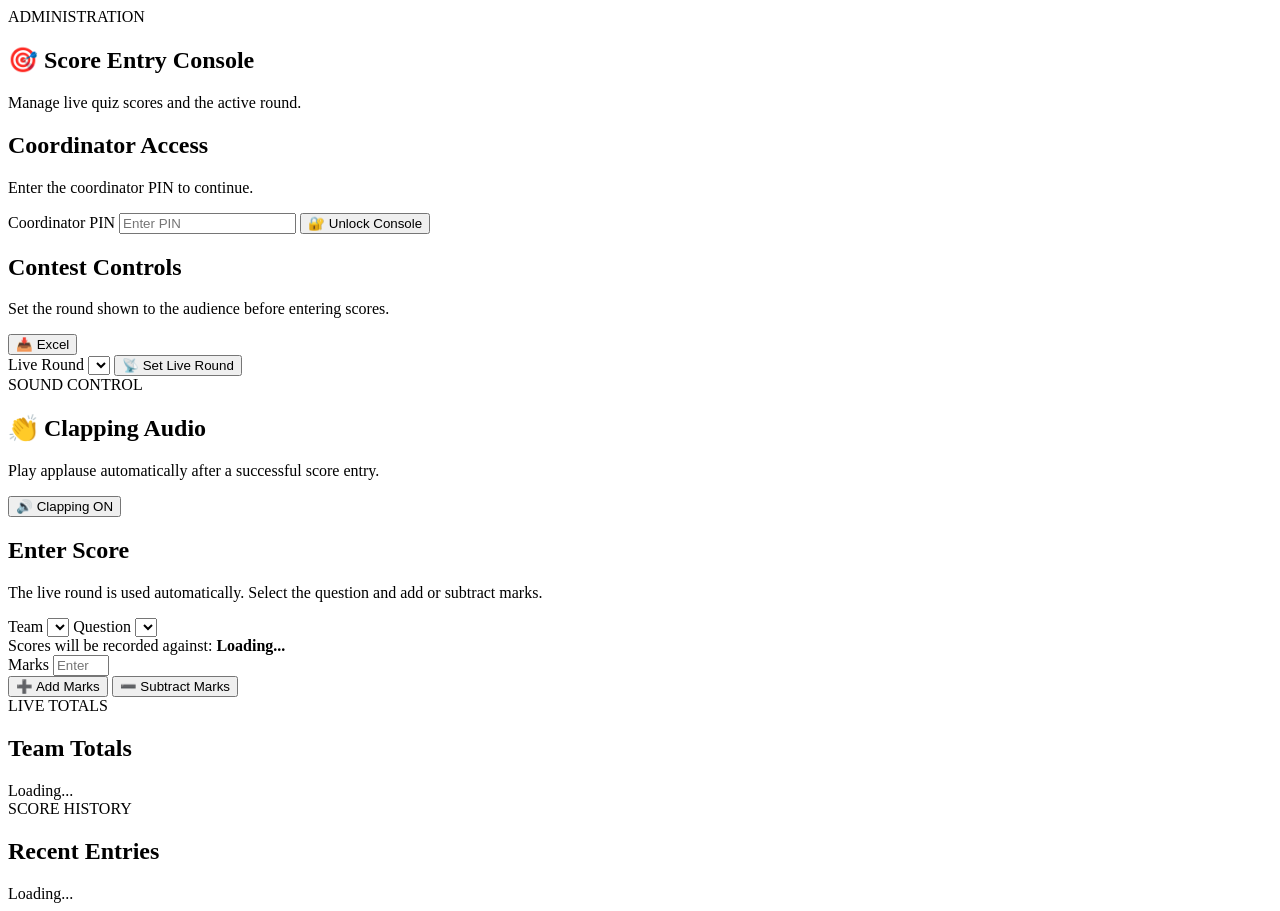
==== public/coordinator.html @ 2b899206 "audio option availability and 11th team entry" ====
<!DOCTYPE html>
<html lang="en">
<head>
    <meta charset="UTF-8">
    <meta name="viewport" content="width=device-width, initial-scale=1.0">
    <title>Coordinator Console</title>
    <link rel="stylesheet" href="/style.css">
</head>

<body>

<main class="coordinator-page">

    <section class="coordinator-header">
        <div class="eyebrow">ADMINISTRATION</div>
        <h1>🎯 Score Entry Console</h1>
        <p>Manage live quiz scores and the active round.</p>
    </section>


    <section id="login-section" class="control-card">

        <h2>Coordinator Access</h2>

        <p class="muted">
            Enter the coordinator PIN to continue.
        </p>

        <form id="login-form">

            <label for="pin">Coordinator PIN</label>

            <input
                type="password"
                id="pin"
                placeholder="Enter PIN"
                autocomplete="off"
                required
            >

            <button type="submit">
                🔐 Unlock Console
            </button>

        </form>

        <div id="login-message" class="message"></div>

    </section>


    <section id="console-section" class="hidden">


        <!-- CONTEST CONTROLS -->

        <div class="control-card">

            <div class="console-top">

                <div>
                    <h2>Contest Controls</h2>

                    <p class="muted">
                        Set the round shown to the audience before entering scores.
                    </p>
                </div>

                <button
                    id="download-button"
                    class="secondary-button"
                    type="button"
                >
                    📥 Excel
                </button>

            </div>


            <form id="round-form">

                <label for="active-round">
                    Live Round
                </label>

                <select
                    id="active-round"
                    required
                ></select>

                <button type="submit">
                    📡 Set Live Round
                </button>

            </form>

            <div id="round-message" class="message"></div>

        </div>


        <!-- AUDIO CONTROL -->

        <div class="control-card audio-control-card">

            <div class="audio-control-content">

                <div>
                    <span class="eyebrow">
                        SOUND CONTROL
                    </span>

                    <h2>
                        👏 Clapping Audio
                    </h2>

                    <p class="muted">
                        Play applause automatically after a successful score entry.
                    </p>
                </div>

                <button
                    type="button"
                    id="clap-toggle"
                    class="clap-toggle-button"
                >
                    🔊 Clapping ON
                </button>

            </div>

        </div>


        <!-- SCORE ENTRY -->

        <div class="control-card">

            <h2>Enter Score</h2>

            <p class="muted">
                The live round is used automatically.
                Select the question and add or subtract marks.
            </p>


            <form id="score-form">

                <label for="team">
                    Team
                </label>

                <select
                    id="team"
                    required
                ></select>


                <label for="question">
                    Question
                </label>

                <select
                    id="question"
                    required
                ></select>


                <div class="live-round-note">

                    Scores will be recorded against:
                    <strong id="entry-round-label">
                        Loading...
                    </strong>

                </div>


                <label for="marks">
                    Marks
                </label>

                <input
                    type="number"
                    id="marks"
                    min="1"
                    max="100"
                    step="1"
                    placeholder="Enter marks"
                    required
                >


                <div class="score-action-buttons">

                    <button
                        type="submit"
                        id="add-score"
                        class="add-button"
                        data-operation="add"
                    >
                        ➕ Add Marks
                    </button>

                    <button
                        type="submit"
                        id="subtract-score"
                        class="subtract-button"
                        data-operation="subtract"
                    >
                        ➖ Subtract Marks
                    </button>

                </div>

            </form>

            <div id="score-message" class="message"></div>

        </div>


        <!-- TEAM TOTALS -->

        <div class="control-card">

            <div class="section-heading">

                <div>

                    <span class="eyebrow">
                        LIVE TOTALS
                    </span>

                    <h2>
                        Team Totals
                    </h2>

                </div>

            </div>

            <div
                id="team-totals"
                class="team-totals-grid"
            >
                Loading...
            </div>

        </div>


        <!-- HISTORY -->

        <div
            id="entries-section"
            class="control-card"
        >

            <div class="section-heading">

                <div>

                    <span class="eyebrow">
                        SCORE HISTORY
                    </span>

                    <h2>
                        Recent Entries
                    </h2>

                </div>

            </div>

            <div id="recent-entries">
                Loading...
            </div>

        </div>

    </section>

</main>


<!-- CLAPPING AUDIO -->

<audio
    id="clap-audio"
    preload="auto"
>
    <source
        src="/audio/clap.mp3"
        type="audio/mpeg"
    >
</audio>


<script>

const loginSection =
    document.getElementById("login-section");

const consoleSection =
    document.getElementById("console-section");

const loginForm =
    document.getElementById("login-form");

const roundForm =
    document.getElementById("round-form");

const scoreForm =
    document.getElementById("score-form");

const pinInput =
    document.getElementById("pin");

const loginMessage =
    document.getElementById("login-message");

const roundMessage =
    document.getElementById("round-message");

const scoreMessage =
    document.getElementById("score-message");

const teamSelect =
    document.getElementById("team");

const questionSelect =
    document.getElementById("question");

const activeRoundSelect =
    document.getElementById("active-round");

const entryRoundLabel =
    document.getElementById("entry-round-label");

const marksInput =
    document.getElementById("marks");

const recentEntries =
    document.getElementById("recent-entries");

const teamTotals =
    document.getElementById("team-totals");

const downloadButton =
    document.getElementById("download-button");

const clapToggle =
    document.getElementById("clap-toggle");

const clapAudio =
    document.getElementById("clap-audio");


let coordinatorPin = "";

let teams = [];

let currentLiveRound = "";

let clapEnabled =
    localStorage.getItem("clapEnabled") !== "false";


/* =========================
   CLAPPING CONTROL
========================= */

function updateClapButton() {

    if (clapEnabled) {

        clapToggle.textContent =
            "🔊 Clapping ON";

        clapToggle.classList.add(
            "clap-enabled"
        );

        clapToggle.classList.remove(
            "clap-disabled"
        );

    } else {

        clapToggle.textContent =
            "🔇 Clapping OFF";

        clapToggle.classList.add(
            "clap-disabled"
        );

        clapToggle.classList.remove(
            "clap-enabled"
        );
    }
}


function playClap() {

    if (!clapEnabled) {
        return;
    }

    try {

        clapAudio.currentTime = 0;

        const playPromise =
            clapAudio.play();

        if (playPromise !== undefined) {

            playPromise.catch((error) => {

                console.warn(
                    "Clapping audio could not play:",
                    error
                );

            });

        }

    } catch (error) {

        console.warn(
            "Clapping audio error:",
            error
        );

    }
}


clapToggle.addEventListener(
    "click",
    () => {

        clapEnabled = !clapEnabled;

        localStorage.setItem(
            "clapEnabled",
            String(clapEnabled)
        );

        updateClapButton();

    }
);


updateClapButton();


/* =========================
   LOGIN
========================= */

loginForm.addEventListener(
    "submit",
    async (event) => {

        event.preventDefault();

        const pin =
            pinInput.value.trim();

        if (!pin) return;

        loginMessage.textContent =
            "Checking access...";


        try {

            const response =
                await fetch(
                    "/api/config",
                    {
                        headers: {
                            "X-Coordinator-PIN": pin
                        },
                        cache: "no-store"
                    }
                );


            const data =
                await readJsonResponse(response);


            if (!response.ok) {

                throw new Error(
                    data.detail ||
                    "Invalid PIN."
                );

            }


            coordinatorPin = pin;

            teams = data.teams;


            populateSelect(
                teamSelect,
                teams
            );


            populateSelect(
                questionSelect,
                data.questions ||
                Array.from(
                    { length: 12 },
                    (_, i) => i + 1
                )
            );


            populateSelect(
                activeRoundSelect,
                data.rounds
            );


            loginSection.classList.add(
                "hidden"
            );

            consoleSection.classList.remove(
                "hidden"
            );


            await refreshCoordinatorData();


        } catch (error) {

            loginMessage.textContent =
                `❌ ${error.message}`;

        }

    }
);


/* =========================
   LIVE ROUND
========================= */

roundForm.addEventListener(
    "submit",
    async (event) => {

        event.preventDefault();

        roundMessage.textContent =
            "Updating live round...";


        try {

            const response =
                await authorizedFetch(
                    "/api/current-round",
                    {
                        method: "PUT",

                        headers: {
                            "Content-Type":
                                "application/json"
                        },

                        body: JSON.stringify({
                            round:
                                activeRoundSelect.value
                        })
                    }
                );


            const data =
                await readJsonResponse(
                    response
                );


            if (!response.ok) {

                throw new Error(
                    data.detail ||
                    "Unable to set round."
                );

            }


            roundMessage.textContent =
                `📡 Live round set to ${data.round}.`;


            await refreshCoordinatorData();


        } catch (error) {

            roundMessage.textContent =
                `❌ ${error.message}`;

        }

    }
);


/* =========================
   SCORE ENTRY
========================= */

scoreForm.addEventListener(
    "submit",
    async (event) => {

        event.preventDefault();


        const operation =
            event.submitter?.dataset.operation ||
            "add";

        const team =
            teamSelect.value;

        const question =
            Number(questionSelect.value);

        const marks =
            Number(marksInput.value);


        if (
            !team ||
            !question ||
            !Number.isInteger(marks) ||
            marks < 1 ||
            marks > 100
        ) {

            scoreMessage.textContent =
                "Please select a team/question and enter marks from 1 to 100.";

            return;

        }


        const buttons =
            scoreForm.querySelectorAll(
                "button[type='submit']"
            );


        buttons.forEach(
            (button) =>
                button.disabled = true
        );


        try {

            const response =
                await authorizedFetch(
                    "/api/scores",
                    {
                        method: "POST",

                        headers: {
                            "Content-Type":
                                "application/json"
                        },

                        body: JSON.stringify({

                            team,

                            round:
                                currentLiveRound,

                            question,

                            marks,

                            operation

                        })
                    }
                );


            const data =
                await readJsonResponse(
                    response
                );


            if (!response.ok) {

                throw new Error(
                    data.detail ||
                    "Unable to submit score."
                );

            }


            scoreMessage.textContent =
                operation === "add"
                    ? `✅ ${marks} points added to ${team}.`
                    : `✅ ${marks} points subtracted from ${team}.`;


            marksInput.value = "";


            /* PLAY APPLAUSE */

            playClap();


            await refreshCoordinatorData();


        } catch (error) {

            scoreMessage.textContent =
                `❌ ${error.message}`;

        } finally {

            buttons.forEach(
                (button) =>
                    button.disabled = false
            );

        }

    }
);


/* =========================
   EXCEL DOWNLOAD
========================= */

downloadButton.addEventListener(
    "click",
    async () => {

        try {

            const response =
                await authorizedFetch(
                    "/api/export"
                );


            if (!response.ok) {

                const data =
                    await readJsonResponse(
                        response
                    );

                throw new Error(
                    data.detail ||
                    "Unable to generate Excel file."
                );

            }


            const blob =
                await response.blob();


            const url =
                window.URL.createObjectURL(
                    blob
                );


            const link =
                document.createElement("a");


            link.href = url;

            link.download =
                "quiz_scorebook.xlsx";


            document.body.appendChild(link);

            link.click();

            link.remove();


            window.URL.revokeObjectURL(url);


        } catch (error) {

            scoreMessage.textContent =
                `❌ ${error.message}`;

        }

    }
);


/* =========================
   REFRESH DATA
========================= */

async function refreshCoordinatorData() {

    const response =
        await authorizedFetch(
            "/api/current-round"
        );


    const data =
        await readJsonResponse(
            response
        );


    if (!response.ok) {

        throw new Error(
            data.detail ||
            "Unable to load live round."
        );

    }


    currentLiveRound =
        data.round;


    activeRoundSelect.value =
        currentLiveRound;


    entryRoundLabel.textContent =
        currentLiveRound;


    await Promise.all([
        loadRecentEntries(),
        loadTeamTotals()
    ]);

}


/* =========================
   SCORE HISTORY
========================= */

async function loadRecentEntries() {

    try {

        const response =
            await authorizedFetch(
                "/api/scores"
            );


        const entries =
            await readJsonResponse(
                response
            );


        if (!response.ok) {

            throw new Error(
                entries.detail ||
                "Unable to load history."
            );

        }


        if (!entries.length) {

            recentEntries.innerHTML =
                `<p class="muted">
                    No scores entered yet.
                </p>`;

            return;

        }


        recentEntries.innerHTML =
            entries
                .slice(0, 30)
                .map((entry) => {

                    const sign =
                        entry.operation === "subtract"
                            ? "−"
                            : "+";


                    return `

                        <div class="entry-row history-row">

                            <div class="history-main">

                                <strong>
                                    ${escapeHtml(entry.team)}
                                </strong>

                                <span>
                                    ${escapeHtml(entry.round)}
                                    · Question ${entry.question}
                                </span>

                                <span>
                                    ${new Date(
                                        entry.created_at
                                    ).toLocaleString()}
                                </span>

                            </div>


                            <strong
                                class="entry-score ${
                                    entry.operation === "subtract"
                                        ? "negative"
                                        : ""
                                }"
                            >
                                ${sign}${entry.marks}
                            </strong>


                            <div class="history-actions">

                                <button
                                    type="button"
                                    class="small-action"
                                    onclick="editEntry(${entry.id})"
                                >
                                    ✏️ Edit
                                </button>

                                <button
                                    type="button"
                                    class="small-action delete-action"
                                    onclick="deleteEntry(${entry.id})"
                                >
                                    🗑 Delete
                                </button>

                            </div>

                        </div>

                    `;

                })
                .join("");

    } catch (error) {

        recentEntries.textContent =
            error.message;

    }

}


/* =========================
   TEAM TOTALS
========================= */

async function loadTeamTotals() {

    try {

        const response =
            await authorizedFetch(
                "/api/team-totals"
            );


        const totals =
            await readJsonResponse(
                response
            );


        if (!response.ok) {

            throw new Error(
                totals.detail ||
                "Unable to load team totals."
            );

        }


        teamTotals.innerHTML =
            totals
                .map((team, index) => `

                    <div
                        class="total-team-card total-colour-${index + 1}"
                    >

                        <span>
                            ${escapeHtml(team.team)}
                        </span>

                        <strong>
                            ${team.total_score}
                        </strong>

                        <small>
                            POINTS
                        </small>

                    </div>

                `)
                .join("");

    } catch (error) {

        teamTotals.textContent =
            error.message;

    }

}


/* =========================
   EDIT ENTRY
========================= */

async function editEntry(id) {

    try {

        const response =
            await authorizedFetch(
                "/api/scores"
            );


        const entries =
            await readJsonResponse(
                response
            );


        if (!response.ok) {

            throw new Error(
                entries.detail ||
                "Unable to load entry."
            );

        }


        const entry =
            entries.find(
                (item) => item.id === id
            );


        if (!entry) {

            throw new Error(
                "Score entry not found."
            );

        }


        const newTeam =
            prompt(
                "Team:",
                entry.team
            );


        if (newTeam === null) return;


        const newRound =
            prompt(
                "Round:",
                entry.round
            );


        if (newRound === null) return;


        const newQuestion =
            prompt(
                "Question (1-12):",
                entry.question
            );


        if (newQuestion === null) return;


        const newMarks =
            prompt(
                "Marks:",
                entry.marks
            );


        if (newMarks === null) return;


        const newOperation =
            prompt(
                "Type 'add' or 'subtract':",
                entry.operation
            );


        if (newOperation === null) return;


        const payload = {

            team:
                newTeam.trim(),

            round:
                newRound.trim(),

            question:
                Number(newQuestion),

            marks:
                Number(newMarks),

            operation:
                newOperation
                    .trim()
                    .toLowerCase()

        };


        const updateResponse =
            await authorizedFetch(
                `/api/scores/${id}`,
                {
                    method: "PUT",

                    headers: {
                        "Content-Type":
                            "application/json"
                    },

                    body:
                        JSON.stringify(payload)
                }
            );


        const data =
            await readJsonResponse(
                updateResponse
            );


        if (!updateResponse.ok) {

            throw new Error(
                data.detail ||
                "Unable to edit entry."
            );

        }


        scoreMessage.textContent =
            "✅ Score entry updated.";


        await refreshCoordinatorData();


    } catch (error) {

        scoreMessage.textContent =
            `❌ ${error.message}`;

    }

}


/* =========================
   DELETE ENTRY
========================= */

async function deleteEntry(id) {

    if (
        !confirm(
            "Delete this score entry? This will change the team total."
        )
    ) {
        return;
    }


    try {

        const response =
            await authorizedFetch(
                `/api/scores/${id}`,
                {
                    method: "DELETE"
                }
            );


        const data =
            await readJsonResponse(
                response
            );


        if (!response.ok) {

            throw new Error(
                data.detail ||
                "Unable to delete entry."
            );

        }


        scoreMessage.textContent =
            "🗑 Score entry deleted.";


        await refreshCoordinatorData();


    } catch (error) {

        scoreMessage.textContent =
            `❌ ${error.message}`;

    }

}


/* =========================
   AUTHORIZED FETCH
========================= */

async function authorizedFetch(
    url,
    options = {}
) {

    const headers =
        new Headers(
            options.headers || {}
        );


    headers.set(
        "X-Coordinator-PIN",
        coordinatorPin
    );


    return fetch(
        url,
        {
            ...options,
            headers,
            cache: "no-store"
        }
    );

}


/* =========================
   JSON RESPONSE
========================= */

async function readJsonResponse(
    response
) {

    const text =
        await response.text();


    if (!text) return {};


    try {

        return JSON.parse(text);

    } catch {

        return {
            detail:
                text ||
                `Server returned HTTP ${response.status}.`
        };

    }

}


/* =========================
   SELECT HELPERS
========================= */

function populateSelect(
    select,
    values
) {

    select.innerHTML =
        values
            .map(
                (value) => `
                    <option value="${escapeHtml(value)}">
                        ${escapeHtml(value)}
                    </option>
                `
            )
            .join("");

}


/* =========================
   HTML ESCAPING
========================= */

function escapeHtml(value) {

    return String(value)

        .replaceAll(
            "&",
            "&amp;"
        )

        .replaceAll(
            "<",
            "&lt;"
        )

        .replaceAll(
            ">",
            "&gt;"
        )

        .replaceAll(
            '"',
            "&quot;"
        )

        .replaceAll(
            "'",
            "&#039;"
        );

}

</script>

</body>
</html>
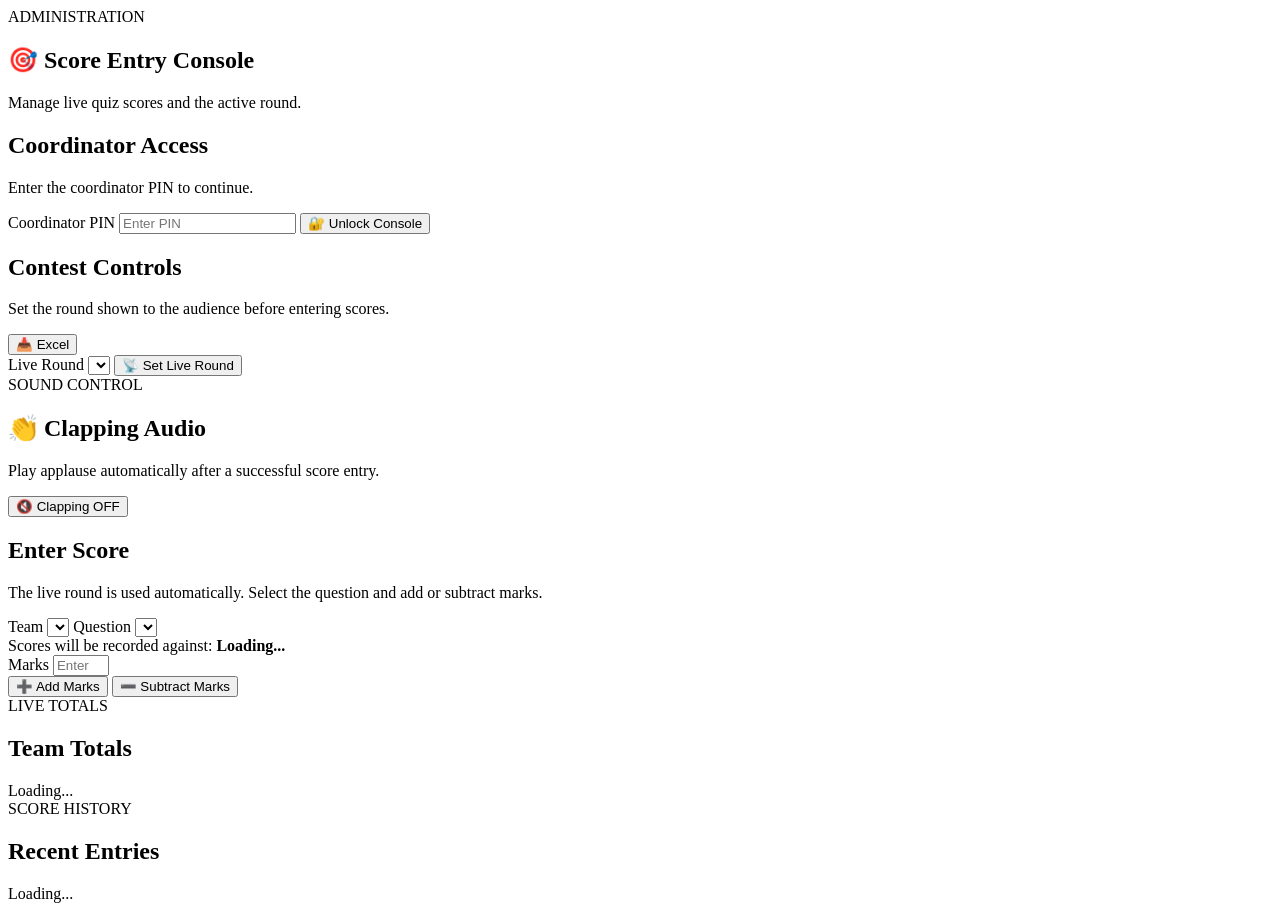
==== commit 0f6c9937: "font colour change and clap audio trying" ====
--- a/public/coordinator.html
+++ b/public/coordinator.html
@@ -1,34 +1,76 @@
 <!DOCTYPE html>
 <html lang="en">
+
 <head>
+
     <meta charset="UTF-8">
-    <meta name="viewport" content="width=device-width, initial-scale=1.0">
+
+    <meta
+        name="viewport"
+        content="width=device-width, initial-scale=1.0"
+    >
+
     <title>Coordinator Console</title>
-    <link rel="stylesheet" href="/style.css">
+
+    <link
+        rel="stylesheet"
+        href="/style.css"
+    >
+
 </head>
 
+
 <body>
 
+
 <main class="coordinator-page">
 
+
+    <!-- =====================================================
+         HEADER
+    ====================================================== -->
+
     <section class="coordinator-header">
-        <div class="eyebrow">ADMINISTRATION</div>
-        <h1>🎯 Score Entry Console</h1>
-        <p>Manage live quiz scores and the active round.</p>
+
+        <div class="eyebrow">
+            ADMINISTRATION
+        </div>
+
+        <h1>
+            🎯 Score Entry Console
+        </h1>
+
+        <p>
+            Manage live quiz scores and the active round.
+        </p>
+
     </section>
 
 
-    <section id="login-section" class="control-card">
-
-        <h2>Coordinator Access</h2>
+
+    <!-- =====================================================
+         LOGIN
+    ====================================================== -->
+
+    <section
+        id="login-section"
+        class="control-card"
+    >
+
+        <h2>
+            Coordinator Access
+        </h2>
 
         <p class="muted">
             Enter the coordinator PIN to continue.
         </p>
 
+
         <form id="login-form">
 
-            <label for="pin">Coordinator PIN</label>
+            <label for="pin">
+                Coordinator PIN
+            </label>
 
             <input
                 type="password"
@@ -44,27 +86,47 @@
 
         </form>
 
-        <div id="login-message" class="message"></div>
+
+        <div
+            id="login-message"
+            class="message"
+        ></div>
 
     </section>
 
 
-    <section id="console-section" class="hidden">
-
-
-        <!-- CONTEST CONTROLS -->
+
+    <!-- =====================================================
+         COORDINATOR CONSOLE
+    ====================================================== -->
+
+    <section
+        id="console-section"
+        class="hidden"
+    >
+
+
+        <!-- =================================================
+             CONTEST CONTROLS
+        ================================================== -->
 
         <div class="control-card">
 
             <div class="console-top">
 
                 <div>
-                    <h2>Contest Controls</h2>
+
+                    <h2>
+                        Contest Controls
+                    </h2>
 
                     <p class="muted">
-                        Set the round shown to the audience before entering scores.
+                        Set the round shown to the audience
+                        before entering scores.
                     </p>
+
                 </div>
+
 
                 <button
                     id="download-button"
@@ -83,29 +145,41 @@
                     Live Round
                 </label>
 
+
                 <select
                     id="active-round"
                     required
                 ></select>
 
+
                 <button type="submit">
                     📡 Set Live Round
                 </button>
 
             </form>
 
-            <div id="round-message" class="message"></div>
+
+            <div
+                id="round-message"
+                class="message"
+            ></div>
 
         </div>
 
 
-        <!-- AUDIO CONTROL -->
-
-        <div class="control-card audio-control-card">
+
+        <!-- =================================================
+             AUDIO CONTROL
+        ================================================== -->
+
+        <div
+            class="control-card audio-control-card"
+        >
 
             <div class="audio-control-content">
 
                 <div>
+
                     <span class="eyebrow">
                         SOUND CONTROL
                     </span>
@@ -115,16 +189,19 @@
                     </h2>
 
                     <p class="muted">
-                        Play applause automatically after a successful score entry.
+                        Play applause automatically after
+                        a successful score entry.
                     </p>
+
                 </div>
+
 
                 <button
                     type="button"
                     id="clap-toggle"
                     class="clap-toggle-button"
                 >
-                    🔊 Clapping ON
+                    🔇 Clapping OFF
                 </button>
 
             </div>
@@ -132,11 +209,16 @@
         </div>
 
 
-        <!-- SCORE ENTRY -->
+
+        <!-- =================================================
+             SCORE ENTRY
+        ================================================== -->
 
         <div class="control-card">
 
-            <h2>Enter Score</h2>
+            <h2>
+                Enter Score
+            </h2>
 
             <p class="muted">
                 The live round is used automatically.
@@ -146,9 +228,11 @@
 
             <form id="score-form">
 
+
                 <label for="team">
                     Team
                 </label>
+
 
                 <select
                     id="team"
@@ -156,9 +240,11 @@
                 ></select>
 
 
+
                 <label for="question">
                     Question
                 </label>
+
 
                 <select
                     id="question"
@@ -166,9 +252,11 @@
                 ></select>
 
 
+
                 <div class="live-round-note">
 
                     Scores will be recorded against:
+
                     <strong id="entry-round-label">
                         Loading...
                     </strong>
@@ -176,9 +264,11 @@
                 </div>
 
 
+
                 <label for="marks">
                     Marks
                 </label>
+
 
                 <input
                     type="number"
@@ -191,7 +281,9 @@
                 >
 
 
+
                 <div class="score-action-buttons">
+
 
                     <button
                         type="submit"
@@ -202,6 +294,7 @@
                         ➕ Add Marks
                     </button>
 
+
                     <button
                         type="submit"
                         id="subtract-score"
@@ -211,16 +304,24 @@
                         ➖ Subtract Marks
                     </button>
 
+
                 </div>
 
             </form>
 
-            <div id="score-message" class="message"></div>
+
+            <div
+                id="score-message"
+                class="message"
+            ></div>
 
         </div>
 
 
-        <!-- TEAM TOTALS -->
+
+        <!-- =================================================
+             TEAM TOTALS
+        ================================================== -->
 
         <div class="control-card">
 
@@ -239,6 +340,7 @@
                 </div>
 
             </div>
+
 
             <div
                 id="team-totals"
@@ -250,7 +352,10 @@
         </div>
 
 
-        <!-- HISTORY -->
+
+        <!-- =================================================
+             HISTORY
+        ================================================== -->
 
         <div
             id="entries-section"
@@ -273,18 +378,24 @@
 
             </div>
 
+
             <div id="recent-entries">
                 Loading...
             </div>
 
         </div>
 
+
     </section>
 
+
 </main>
 
 
-<!-- CLAPPING AUDIO -->
+
+<!-- =========================================================
+     CLAPPING AUDIO
+========================================================== -->
 
 <audio
     id="clap-audio"
@@ -297,65 +408,132 @@
 </audio>
 
 
+
 <script>
 
+
+/* =========================================================
+   DOM REFERENCES
+========================================================= */
+
 const loginSection =
-    document.getElementById("login-section");
+    document.getElementById(
+        "login-section"
+    );
+
 
 const consoleSection =
-    document.getElementById("console-section");
+    document.getElementById(
+        "console-section"
+    );
+
 
 const loginForm =
-    document.getElementById("login-form");
+    document.getElementById(
+        "login-form"
+    );
+
 
 const roundForm =
-    document.getElementById("round-form");
+    document.getElementById(
+        "round-form"
+    );
+
 
 const scoreForm =
-    document.getElementById("score-form");
+    document.getElementById(
+        "score-form"
+    );
+
 
 const pinInput =
-    document.getElementById("pin");
+    document.getElementById(
+        "pin"
+    );
+
 
 const loginMessage =
-    document.getElementById("login-message");
+    document.getElementById(
+        "login-message"
+    );
+
 
 const roundMessage =
-    document.getElementById("round-message");
+    document.getElementById(
+        "round-message"
+    );
+
 
 const scoreMessage =
-    document.getElementById("score-message");
+    document.getElementById(
+        "score-message"
+    );
+
 
 const teamSelect =
-    document.getElementById("team");
+    document.getElementById(
+        "team"
+    );
+
 
 const questionSelect =
-    document.getElementById("question");
+    document.getElementById(
+        "question"
+    );
+
 
 const activeRoundSelect =
-    document.getElementById("active-round");
+    document.getElementById(
+        "active-round"
+    );
+
 
 const entryRoundLabel =
-    document.getElementById("entry-round-label");
+    document.getElementById(
+        "entry-round-label"
+    );
+
 
 const marksInput =
-    document.getElementById("marks");
+    document.getElementById(
+        "marks"
+    );
+
 
 const recentEntries =
-    document.getElementById("recent-entries");
+    document.getElementById(
+        "recent-entries"
+    );
+
 
 const teamTotals =
-    document.getElementById("team-totals");
+    document.getElementById(
+        "team-totals"
+    );
+
 
 const downloadButton =
-    document.getElementById("download-button");
+    document.getElementById(
+        "download-button"
+    );
+
 
 const clapToggle =
-    document.getElementById("clap-toggle");
+    document.getElementById(
+        "clap-toggle"
+    );
+
 
 const clapAudio =
-    document.getElementById("clap-audio");
-
+    document.getElementById(
+        "clap-audio"
+    );
+
+
+
+/* =========================================================
+   GLOBAL STATE
+========================================================= */
 
 let coordinatorPin = "";
 
@@ -363,13 +541,26 @@
 
 let currentLiveRound = "";
 
+
+/*
+ * IMPORTANT:
+ *
+ * Clap is OFF by default.
+ *
+ * It will only be ON if the coordinator previously
+ * enabled it and localStorage contains "true".
+ */
+
 let clapEnabled =
-    localStorage.getItem("clapEnabled") !== "false";
-
-
-/* =========================
+    localStorage.getItem(
+        "clapEnabled"
+    ) === "true";
+
+
+
+/* =========================================================
    CLAPPING CONTROL
-========================= */
+========================================================= */
 
 function updateClapButton() {
 
@@ -377,58 +568,122 @@
 
         clapToggle.textContent =
             "🔊 Clapping ON";
+
 
         clapToggle.classList.add(
             "clap-enabled"
         );
 
+
         clapToggle.classList.remove(
             "clap-disabled"
         );
 
-    } else {
+    }
+
+    else {
 
         clapToggle.textContent =
             "🔇 Clapping OFF";
+
 
         clapToggle.classList.add(
             "clap-disabled"
         );
 
+
         clapToggle.classList.remove(
             "clap-enabled"
         );
-    }
+
+    }
+
 }
 
 
+
+/*
+ * Unlock / test the audio.
+ *
+ * This function is called directly from the
+ * coordinator's button click.
+ *
+ * That is important because mobile browsers
+ * commonly block audio that starts without
+ * a user interaction.
+ */
+
+async function enableClapSound() {
+
+    try {
+
+        clapAudio.currentTime = 0;
+
+
+        await clapAudio.play();
+
+
+        console.log(
+            "Clapping audio enabled."
+        );
+
+    }
+
+    catch (error) {
+
+        console.warn(
+            "Unable to unlock clapping audio:",
+            error
+        );
+
+    }
+
+}
+
+
+
+/*
+ * Play applause after a successful score entry.
+ */
+
 function playClap() {
 
     if (!clapEnabled) {
+
         return;
-    }
+
+    }
+
 
     try {
 
         clapAudio.currentTime = 0;
+
 
         const playPromise =
             clapAudio.play();
 
-        if (playPromise !== undefined) {
-
-            playPromise.catch((error) => {
-
-                console.warn(
-                    "Clapping audio could not play:",
-                    error
-                );
-
-            });
-
-        }
-
-    } catch (error) {
+
+        if (
+            playPromise !== undefined
+        ) {
+
+            playPromise.catch(
+                (error) => {
+
+                    console.warn(
+                        "Clapping audio could not play:",
+                        error
+                    );
+
+                }
+            );
+
+        }
+
+    }
+
+    catch (error) {
 
         console.warn(
             "Clapping audio error:",
@@ -436,32 +691,75 @@
         );
 
     }
+
 }
 
+
+
+/*
+ * Clap toggle button.
+ */
 
 clapToggle.addEventListener(
     "click",
-    () => {
-
-        clapEnabled = !clapEnabled;
+    async () => {
+
+
+        /*
+         * Toggle the current state.
+         */
+
+        clapEnabled =
+            !clapEnabled;
+
+
+        /*
+         * Remember the setting.
+         */
 
         localStorage.setItem(
             "clapEnabled",
             String(clapEnabled)
         );
 
+
+        /*
+         * Update button appearance.
+         */
+
         updateClapButton();
 
+
+        /*
+         * If the coordinator just enabled
+         * clapping, immediately play one clap.
+         *
+         * Because this happens directly inside
+         * the click event, browsers allow it.
+         */
+
+        if (clapEnabled) {
+
+            await enableClapSound();
+
+        }
+
     }
 );
 
 
+
+/*
+ * Set initial button state.
+ */
+
 updateClapButton();
 
 
-/* =========================
+
+/* =========================================================
    LOGIN
-========================= */
+========================================================= */
 
 loginForm.addEventListener(
     "submit",
@@ -469,10 +767,17 @@
 
         event.preventDefault();
 
+
         const pin =
             pinInput.value.trim();
 
-        if (!pin) return;
+
+        if (!pin) {
+
+            return;
+
+        }
+
 
         loginMessage.textContent =
             "Checking access...";
@@ -485,15 +790,20 @@
                     "/api/config",
                     {
                         headers: {
-                            "X-Coordinator-PIN": pin
+                            "X-Coordinator-PIN":
+                                pin
                         },
-                        cache: "no-store"
+
+                        cache:
+                            "no-store"
                     }
                 );
 
 
             const data =
-                await readJsonResponse(response);
+                await readJsonResponse(
+                    response
+                );
 
 
             if (!response.ok) {
@@ -506,9 +816,12 @@
             }
 
 
-            coordinatorPin = pin;
-
-            teams = data.teams;
+            coordinatorPin =
+                pin;
+
+
+            teams =
+                data.teams;
 
 
             populateSelect(
@@ -521,8 +834,11 @@
                 questionSelect,
                 data.questions ||
                 Array.from(
-                    { length: 12 },
-                    (_, i) => i + 1
+                    {
+                        length: 12
+                    },
+                    (_, i) =>
+                        i + 1
                 )
             );
 
@@ -537,6 +853,7 @@
                 "hidden"
             );
 
+
             consoleSection.classList.remove(
                 "hidden"
             );
@@ -544,8 +861,9 @@
 
             await refreshCoordinatorData();
 
-
-        } catch (error) {
+        }
+
+        catch (error) {
 
             loginMessage.textContent =
                 `❌ ${error.message}`;
@@ -556,15 +874,17 @@
 );
 
 
-/* =========================
+
+/* =========================================================
    LIVE ROUND
-========================= */
+========================================================= */
 
 roundForm.addEventListener(
     "submit",
     async (event) => {
 
         event.preventDefault();
+
 
         roundMessage.textContent =
             "Updating live round...";
@@ -576,17 +896,19 @@
                 await authorizedFetch(
                     "/api/current-round",
                     {
-                        method: "PUT",
+                        method:
+                            "PUT",
 
                         headers: {
                             "Content-Type":
                                 "application/json"
                         },
 
-                        body: JSON.stringify({
-                            round:
-                                activeRoundSelect.value
-                        })
+                        body:
+                            JSON.stringify({
+                                round:
+                                    activeRoundSelect.value
+                            })
                     }
                 );
 
@@ -613,8 +935,9 @@
 
             await refreshCoordinatorData();
 
-
-        } catch (error) {
+        }
+
+        catch (error) {
 
             roundMessage.textContent =
                 `❌ ${error.message}`;
@@ -625,9 +948,10 @@
 );
 
 
-/* =========================
+
+/* =========================================================
    SCORE ENTRY
-========================= */
+========================================================= */
 
 scoreForm.addEventListener(
     "submit",
@@ -640,14 +964,21 @@
             event.submitter?.dataset.operation ||
             "add";
 
+
         const team =
             teamSelect.value;
 
+
         const question =
-            Number(questionSelect.value);
+            Number(
+                questionSelect.value
+            );
+
 
         const marks =
-            Number(marksInput.value);
+            Number(
+                marksInput.value
+            );
 
 
         if (
@@ -673,8 +1004,12 @@
 
 
         buttons.forEach(
-            (button) =>
-                button.disabled = true
+            (button) => {
+
+                button.disabled =
+                    true;
+
+            }
         );
 
 
@@ -684,27 +1019,29 @@
                 await authorizedFetch(
                     "/api/scores",
                     {
-                        method: "POST",
+                        method:
+                            "POST",
 
                         headers: {
                             "Content-Type":
                                 "application/json"
                         },
 
-                        body: JSON.stringify({
-
-                            team,
-
-                            round:
-                                currentLiveRound,
-
-                            question,
-
-                            marks,
-
-                            operation
-
-                        })
+                        body:
+                            JSON.stringify({
+
+                                team,
+
+                                round:
+                                    currentLiveRound,
+
+                                question,
+
+                                marks,
+
+                                operation
+
+                            })
                     }
                 );
 
@@ -731,27 +1068,40 @@
                     : `✅ ${marks} points subtracted from ${team}.`;
 
 
-            marksInput.value = "";
-
-
-            /* PLAY APPLAUSE */
+            marksInput.value =
+                "";
+
+
+            /*
+             * PLAY APPLAUSE
+             *
+             * This only plays if the coordinator
+             * has manually enabled clapping.
+             */
 
             playClap();
 
 
             await refreshCoordinatorData();
 
-
-        } catch (error) {
+        }
+
+        catch (error) {
 
             scoreMessage.textContent =
                 `❌ ${error.message}`;
 
-        } finally {
+        }
+
+        finally {
 
             buttons.forEach(
-                (button) =>
-                    button.disabled = false
+                (button) => {
+
+                    button.disabled =
+                        false;
+
+                }
             );
 
         }
@@ -760,9 +1110,10 @@
 );
 
 
-/* =========================
+
+/* =========================================================
    EXCEL DOWNLOAD
-========================= */
+========================================================= */
 
 downloadButton.addEventListener(
     "click",
@@ -783,6 +1134,7 @@
                         response
                     );
 
+
                 throw new Error(
                     data.detail ||
                     "Unable to generate Excel file."
@@ -802,26 +1154,37 @@
 
 
             const link =
-                document.createElement("a");
-
-
-            link.href = url;
+                document.createElement(
+                    "a"
+                );
+
+
+            link.href =
+                url;
+
 
             link.download =
                 "quiz_scorebook.xlsx";
 
 
-            document.body.appendChild(link);
+            document.body.appendChild(
+                link
+            );
+
 
             link.click();
 
+
             link.remove();
 
 
-            window.URL.revokeObjectURL(url);
-
-
-        } catch (error) {
+            window.URL.revokeObjectURL(
+                url
+            );
+
+        }
+
+        catch (error) {
 
             scoreMessage.textContent =
                 `❌ ${error.message}`;
@@ -832,9 +1195,10 @@
 );
 
 
-/* =========================
+
+/* =========================================================
    REFRESH DATA
-========================= */
+========================================================= */
 
 async function refreshCoordinatorData() {
 
@@ -880,9 +1244,10 @@
 }
 
 
-/* =========================
+
+/* =========================================================
    SCORE HISTORY
-========================= */
+========================================================= */
 
 async function loadRecentEntries() {
 
@@ -913,9 +1278,11 @@
         if (!entries.length) {
 
             recentEntries.innerHTML =
-                `<p class="muted">
-                    No scores entered yet.
-                </p>`;
+                `
+                    <p class="muted">
+                        No scores entered yet.
+                    </p>
+                `;
 
             return;
 
@@ -925,77 +1292,97 @@
         recentEntries.innerHTML =
             entries
                 .slice(0, 30)
-                .map((entry) => {
-
-                    const sign =
-                        entry.operation === "subtract"
-                            ? "−"
-                            : "+";
-
-
-                    return `
-
-                        <div class="entry-row history-row">
-
-                            <div class="history-main">
-
-                                <strong>
-                                    ${escapeHtml(entry.team)}
+                .map(
+                    (entry) => {
+
+                        const sign =
+                            entry.operation ===
+                            "subtract"
+                                ? "−"
+                                : "+";
+
+
+                        return `
+
+                            <div
+                                class="entry-row history-row"
+                            >
+
+                                <div
+                                    class="history-main"
+                                >
+
+                                    <strong>
+                                        ${escapeHtml(
+                                            entry.team
+                                        )}
+                                    </strong>
+
+
+                                    <span>
+                                        ${escapeHtml(
+                                            entry.round
+                                        )}
+                                        · Question
+                                        ${entry.question}
+                                    </span>
+
+
+                                    <span>
+                                        ${new Date(
+                                            entry.created_at
+                                        ).toLocaleString()}
+                                    </span>
+
+                                </div>
+
+
+                                <strong
+                                    class="entry-score ${
+                                        entry.operation ===
+                                        "subtract"
+                                            ? "negative"
+                                            : ""
+                                    }"
+                                >
+                                    ${sign}${entry.marks}
                                 </strong>
 
-                                <span>
-                                    ${escapeHtml(entry.round)}
-                                    · Question ${entry.question}
-                                </span>
-
-                                <span>
-                                    ${new Date(
-                                        entry.created_at
-                                    ).toLocaleString()}
-                                </span>
+
+                                <div
+                                    class="history-actions"
+                                >
+
+                                    <button
+                                        type="button"
+                                        class="small-action"
+                                        onclick="editEntry(${entry.id})"
+                                    >
+                                        ✏️ Edit
+                                    </button>
+
+
+                                    <button
+                                        type="button"
+                                        class="small-action delete-action"
+                                        onclick="deleteEntry(${entry.id})"
+                                    >
+                                        🗑 Delete
+                                    </button>
+
+                                </div>
 
                             </div>
 
-
-                            <strong
-                                class="entry-score ${
-                                    entry.operation === "subtract"
-                                        ? "negative"
-                                        : ""
-                                }"
-                            >
-                                ${sign}${entry.marks}
-                            </strong>
-
-
-                            <div class="history-actions">
-
-                                <button
-                                    type="button"
-                                    class="small-action"
-                                    onclick="editEntry(${entry.id})"
-                                >
-                                    ✏️ Edit
-                                </button>
-
-                                <button
-                                    type="button"
-                                    class="small-action delete-action"
-                                    onclick="deleteEntry(${entry.id})"
-                                >
-                                    🗑 Delete
-                                </button>
-
-                            </div>
-
-                        </div>
-
-                    `;
-
-                })
+                        `;
+
+                    }
+                )
                 .join("");
 
-    } catch (error) {
+    }
+
+    catch (error) {
 
         recentEntries.textContent =
             error.message;
@@ -1005,9 +1392,10 @@
 }
 
 
-/* =========================
+
+/* =========================================================
    TEAM TOTALS
-========================= */
+========================================================= */
 
 async function loadTeamTotals() {
 
@@ -1037,30 +1425,41 @@
 
         teamTotals.innerHTML =
             totals
-                .map((team, index) => `
-
-                    <div
-                        class="total-team-card total-colour-${index + 1}"
-                    >
-
-                        <span>
-                            ${escapeHtml(team.team)}
-                        </span>
-
-                        <strong>
-                            ${team.total_score}
-                        </strong>
-
-                        <small>
-                            POINTS
-                        </small>
-
-                    </div>
-
-                `)
+                .map(
+                    (team, index) => `
+
+                        <div
+                            class="
+                                total-team-card
+                                total-colour-${index + 1}
+                            "
+                        >
+
+                            <span>
+                                ${escapeHtml(
+                                    team.team
+                                )}
+                            </span>
+
+
+                            <strong>
+                                ${team.total_score}
+                            </strong>
+
+
+                            <small>
+                                POINTS
+                            </small>
+
+                        </div>
+
+                    `
+                )
                 .join("");
 
-    } catch (error) {
+    }
+
+    catch (error) {
 
         teamTotals.textContent =
             error.message;
@@ -1070,9 +1469,10 @@
 }
 
 
-/* =========================
+
+/* =========================================================
    EDIT ENTRY
-========================= */
+========================================================= */
 
 async function editEntry(id) {
 
@@ -1102,7 +1502,8 @@
 
         const entry =
             entries.find(
-                (item) => item.id === id
+                (item) =>
+                    item.id === id
             );
 
 
@@ -1122,7 +1523,11 @@
             );
 
 
-        if (newTeam === null) return;
+        if (newTeam === null) {
+
+            return;
+
+        }
 
 
         const newRound =
@@ -1132,7 +1537,11 @@
             );
 
 
-        if (newRound === null) return;
+        if (newRound === null) {
+
+            return;
+
+        }
 
 
         const newQuestion =
@@ -1142,7 +1551,11 @@
             );
 
 
-        if (newQuestion === null) return;
+        if (newQuestion === null) {
+
+            return;
+
+        }
 
 
         const newMarks =
@@ -1152,7 +1565,11 @@
             );
 
 
-        if (newMarks === null) return;
+        if (newMarks === null) {
+
+            return;
+
+        }
 
 
         const newOperation =
@@ -1162,7 +1579,11 @@
             );
 
 
-        if (newOperation === null) return;
+        if (newOperation === null) {
+
+            return;
+
+        }
 
 
         const payload = {
@@ -1191,7 +1612,8 @@
             await authorizedFetch(
                 `/api/scores/${id}`,
                 {
-                    method: "PUT",
+                    method:
+                        "PUT",
 
                     headers: {
                         "Content-Type":
@@ -1199,7 +1621,9 @@
                     },
 
                     body:
-                        JSON.stringify(payload)
+                        JSON.stringify(
+                            payload
+                        )
                 }
             );
 
@@ -1226,8 +1650,9 @@
 
         await refreshCoordinatorData();
 
-
-    } catch (error) {
+    }
+
+    catch (error) {
 
         scoreMessage.textContent =
             `❌ ${error.message}`;
@@ -1237,9 +1662,10 @@
 }
 
 
-/* =========================
+
+/* =========================================================
    DELETE ENTRY
-========================= */
+========================================================= */
 
 async function deleteEntry(id) {
 
@@ -1248,7 +1674,9 @@
             "Delete this score entry? This will change the team total."
         )
     ) {
+
         return;
+
     }
 
 
@@ -1258,7 +1686,8 @@
             await authorizedFetch(
                 `/api/scores/${id}`,
                 {
-                    method: "DELETE"
+                    method:
+                        "DELETE"
                 }
             );
 
@@ -1285,8 +1714,9 @@
 
         await refreshCoordinatorData();
 
-
-    } catch (error) {
+    }
+
+    catch (error) {
 
         scoreMessage.textContent =
             `❌ ${error.message}`;
@@ -1296,9 +1726,10 @@
 }
 
 
-/* =========================
+
+/* =========================================================
    AUTHORIZED FETCH
-========================= */
+========================================================= */
 
 async function authorizedFetch(
     url,
@@ -1321,17 +1752,21 @@
         url,
         {
             ...options,
+
             headers,
-            cache: "no-store"
+
+            cache:
+                "no-store"
         }
     );
 
 }
 
 
-/* =========================
+
+/* =========================================================
    JSON RESPONSE
-========================= */
+========================================================= */
 
 async function readJsonResponse(
     response
@@ -1341,19 +1776,29 @@
         await response.text();
 
 
-    if (!text) return {};
+    if (!text) {
+
+        return {};
+
+    }
 
 
     try {
 
-        return JSON.parse(text);
-
-    } catch {
+        return JSON.parse(
+            text
+        );
+
+    }
+
+    catch {
 
         return {
+
             detail:
                 text ||
                 `Server returned HTTP ${response.status}.`
+
         };
 
     }
@@ -1361,9 +1806,10 @@
 }
 
 
-/* =========================
+
+/* =========================================================
    SELECT HELPERS
-========================= */
+========================================================= */
 
 function populateSelect(
     select,
@@ -1374,9 +1820,13 @@
         values
             .map(
                 (value) => `
-                    <option value="${escapeHtml(value)}">
+
+                    <option
+                        value="${escapeHtml(value)}"
+                    >
                         ${escapeHtml(value)}
                     </option>
+
                 `
             )
             .join("");
@@ -1384,11 +1834,14 @@
 }
 
 
-/* =========================
+
+/* =========================================================
    HTML ESCAPING
-========================= */
-
-function escapeHtml(value) {
+========================================================= */
+
+function escapeHtml(
+    value
+) {
 
     return String(value)
 
@@ -1419,7 +1872,10 @@
 
 }
 
+
 </script>
 
+
 </body>
+
 </html>
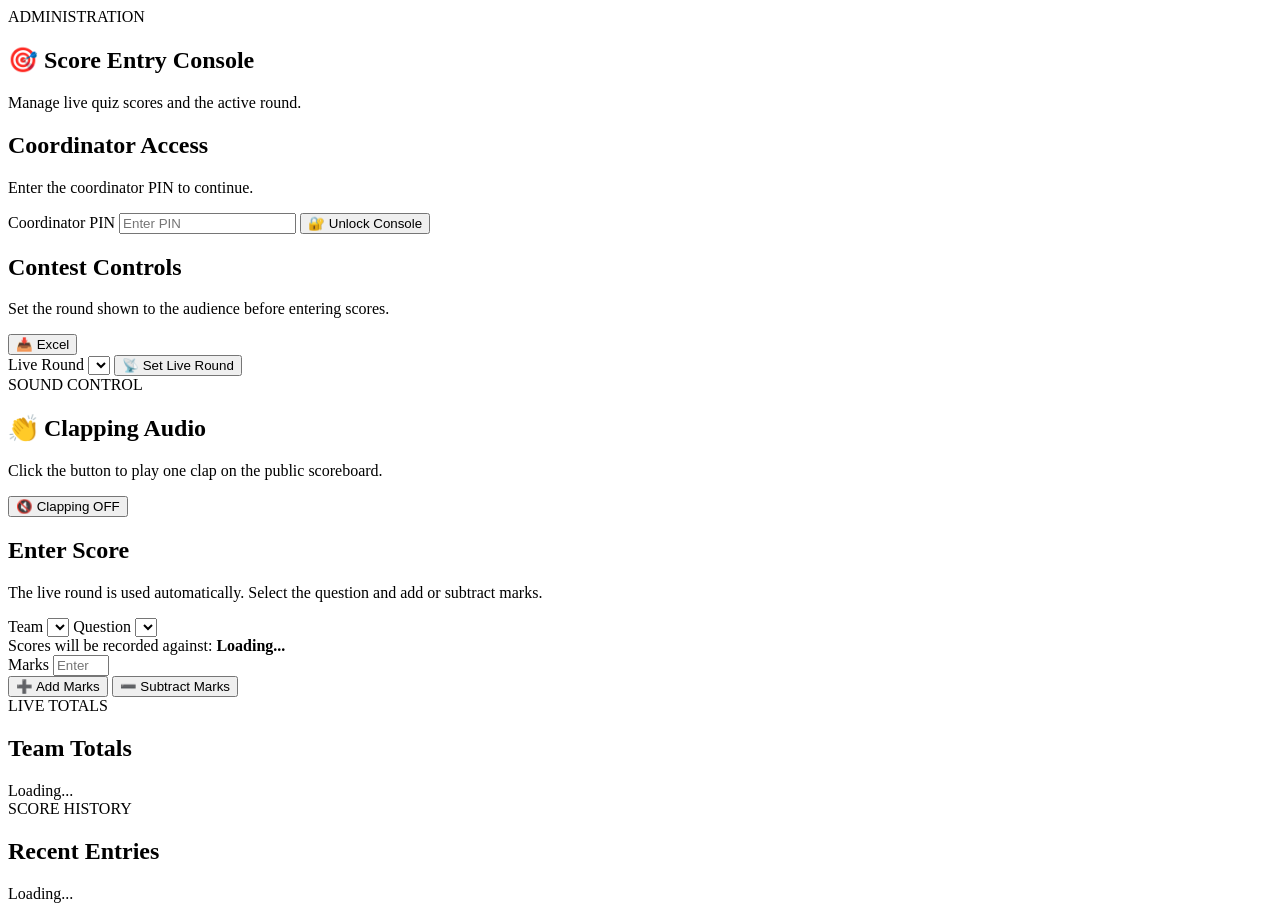
==== commit 0fb11662: "updations for clapping thing onto dashboard" ====
--- a/public/coordinator.html
+++ b/public/coordinator.html
@@ -26,10 +26,6 @@
 <main class="coordinator-page">
 
 
-    <!-- =====================================================
-         HEADER
-    ====================================================== -->
-
     <section class="coordinator-header">
 
         <div class="eyebrow">
@@ -64,7 +60,6 @@
         <p class="muted">
             Enter the coordinator PIN to continue.
         </p>
-
 
         <form id="login-form">
 
@@ -86,7 +81,6 @@
 
         </form>
 
-
         <div
             id="login-message"
             class="message"
@@ -106,9 +100,7 @@
     >
 
 
-        <!-- =================================================
-             CONTEST CONTROLS
-        ================================================== -->
+        <!-- CONTEST CONTROLS -->
 
         <div class="control-card">
 
@@ -126,7 +118,6 @@
                     </p>
 
                 </div>
-
 
                 <button
                     id="download-button"
@@ -145,13 +136,11 @@
                     Live Round
                 </label>
 
-
                 <select
                     id="active-round"
                     required
                 ></select>
 
-
                 <button type="submit">
                     📡 Set Live Round
                 </button>
@@ -172,9 +161,7 @@
              AUDIO CONTROL
         ================================================== -->
 
-        <div
-            class="control-card audio-control-card"
-        >
+        <div class="control-card audio-control-card">
 
             <div class="audio-control-content">
 
@@ -189,8 +176,8 @@
                     </h2>
 
                     <p class="muted">
-                        Play applause automatically after
-                        a successful score entry.
+                        Click the button to play one clap
+                        on the public scoreboard.
                     </p>
 
                 </div>
@@ -199,7 +186,7 @@
                 <button
                     type="button"
                     id="clap-toggle"
-                    class="clap-toggle-button"
+                    class="clap-toggle-button clap-disabled"
                 >
                     🔇 Clapping OFF
                 </button>
@@ -228,11 +215,9 @@
 
             <form id="score-form">
 
-
                 <label for="team">
                     Team
                 </label>
-
 
                 <select
                     id="team"
@@ -240,11 +225,9 @@
                 ></select>
 
 
-
                 <label for="question">
                     Question
                 </label>
-
 
                 <select
                     id="question"
@@ -252,7 +235,6 @@
                 ></select>
 
 
-
                 <div class="live-round-note">
 
                     Scores will be recorded against:
@@ -264,11 +246,9 @@
                 </div>
 
 
-
                 <label for="marks">
                     Marks
                 </label>
-
 
                 <input
                     type="number"
@@ -281,9 +261,7 @@
                 >
 
 
-
                 <div class="score-action-buttons">
-
 
                     <button
                         type="submit"
@@ -304,7 +282,6 @@
                         ➖ Subtract Marks
                     </button>
 
-
                 </div>
 
             </form>
@@ -393,22 +370,6 @@
 
 
 
-<!-- =========================================================
-     CLAPPING AUDIO
-========================================================== -->
-
-<audio
-    id="clap-audio"
-    preload="auto"
->
-    <source
-        src="/audio/clap.mp3"
-        type="audio/mpeg"
-    >
-</audio>
-
-
-
 <script>
 
 
@@ -417,117 +378,58 @@
 ========================================================= */
 
 const loginSection =
-    document.getElementById(
-        "login-section"
-    );
-
+    document.getElementById("login-section");
 
 const consoleSection =
-    document.getElementById(
-        "console-section"
-    );
-
+    document.getElementById("console-section");
 
 const loginForm =
-    document.getElementById(
-        "login-form"
-    );
-
+    document.getElementById("login-form");
 
 const roundForm =
-    document.getElementById(
-        "round-form"
-    );
-
+    document.getElementById("round-form");
 
 const scoreForm =
-    document.getElementById(
-        "score-form"
-    );
-
+    document.getElementById("score-form");
 
 const pinInput =
-    document.getElementById(
-        "pin"
-    );
-
+    document.getElementById("pin");
 
 const loginMessage =
-    document.getElementById(
-        "login-message"
-    );
-
+    document.getElementById("login-message");
 
 const roundMessage =
-    document.getElementById(
-        "round-message"
-    );
-
+    document.getElementById("round-message");
 
 const scoreMessage =
-    document.getElementById(
-        "score-message"
-    );
-
+    document.getElementById("score-message");
 
 const teamSelect =
-    document.getElementById(
-        "team"
-    );
-
+    document.getElementById("team");
 
 const questionSelect =
-    document.getElementById(
-        "question"
-    );
-
+    document.getElementById("question");
 
 const activeRoundSelect =
-    document.getElementById(
-        "active-round"
-    );
-
+    document.getElementById("active-round");
 
 const entryRoundLabel =
-    document.getElementById(
-        "entry-round-label"
-    );
-
+    document.getElementById("entry-round-label");
 
 const marksInput =
-    document.getElementById(
-        "marks"
-    );
-
+    document.getElementById("marks");
 
 const recentEntries =
-    document.getElementById(
-        "recent-entries"
-    );
-
+    document.getElementById("recent-entries");
 
 const teamTotals =
-    document.getElementById(
-        "team-totals"
-    );
-
+    document.getElementById("team-totals");
 
 const downloadButton =
-    document.getElementById(
-        "download-button"
-    );
-
+    document.getElementById("download-button");
 
 const clapToggle =
-    document.getElementById(
-        "clap-toggle"
-    );
-
-
-const clapAudio =
-    document.getElementById(
-        "clap-audio"
-    );
+    document.getElementById("clap-toggle");
 
 
 
@@ -541,98 +443,108 @@
 
 let currentLiveRound = "";
 
-
-/*
- * IMPORTANT:
- *
- * Clap is OFF by default.
- *
- * It will only be ON if the coordinator previously
- * enabled it and localStorage contains "true".
- */
-
-let clapEnabled =
-    localStorage.getItem(
-        "clapEnabled"
-    ) === "true";
+let clapEventId = null;
+
+let clapStatusTimer = null;
 
 
 
 /* =========================================================
-   CLAPPING CONTROL
+   CLAP BUTTON
 ========================================================= */
 
-function updateClapButton() {
-
-    if (clapEnabled) {
-
-        clapToggle.textContent =
-            "🔊 Clapping ON";
-
-
-        clapToggle.classList.add(
-            "clap-enabled"
+function setClapButtonOff() {
+
+    clapToggle.disabled = false;
+
+    clapToggle.textContent =
+        "🔇 Clapping OFF";
+
+    clapToggle.classList.add(
+        "clap-disabled"
+    );
+
+    clapToggle.classList.remove(
+        "clap-enabled"
+    );
+
+}
+
+
+function setClapButtonPlaying() {
+
+    clapToggle.disabled = true;
+
+    clapToggle.textContent =
+        "🔊 Clapping...";
+
+    clapToggle.classList.remove(
+        "clap-disabled"
+    );
+
+    clapToggle.classList.add(
+        "clap-enabled"
+    );
+
+}
+
+
+function stopClapStatusPolling() {
+
+    if (clapStatusTimer !== null) {
+
+        clearInterval(
+            clapStatusTimer
         );
 
-
-        clapToggle.classList.remove(
-            "clap-disabled"
-        );
-
-    }
-
-    else {
-
-        clapToggle.textContent =
-            "🔇 Clapping OFF";
-
-
-        clapToggle.classList.add(
-            "clap-disabled"
-        );
-
-
-        clapToggle.classList.remove(
-            "clap-enabled"
-        );
+        clapStatusTimer = null;
 
     }
 
 }
 
 
-
-/*
- * Unlock / test the audio.
- *
- * This function is called directly from the
- * coordinator's button click.
- *
- * That is important because mobile browsers
- * commonly block audio that starts without
- * a user interaction.
- */
-
-async function enableClapSound() {
+async function checkClapStatus() {
+
+    if (!clapEventId) {
+        return;
+    }
 
     try {
 
-        clapAudio.currentTime = 0;
-
-
-        await clapAudio.play();
-
-
-        console.log(
-            "Clapping audio enabled."
-        );
+        const response =
+            await fetch(
+                `/api/clap/${clapEventId}`,
+                {
+                    cache: "no-store"
+                }
+            );
+
+        if (!response.ok) {
+            return;
+        }
+
+        const data =
+            await response.json();
+
+        if (
+            data.status === "played"
+        ) {
+
+            clapEventId = null;
+
+            stopClapStatusPolling();
+
+            setClapButtonOff();
+
+        }
 
     }
 
     catch (error) {
 
         console.warn(
-            "Unable to unlock clapping audio:",
+            "Unable to check clap status:",
             error
         );
 
@@ -641,52 +553,74 @@
 }
 
 
-
-/*
- * Play applause after a successful score entry.
- */
-
-function playClap() {
-
-    if (!clapEnabled) {
-
+async function triggerClap() {
+
+    if (
+        !coordinatorPin ||
+        clapEventId
+    ) {
         return;
-
-    }
+    }
+
+
+    setClapButtonPlaying();
 
 
     try {
 
-        clapAudio.currentTime = 0;
-
-
-        const playPromise =
-            clapAudio.play();
-
-
-        if (
-            playPromise !== undefined
-        ) {
-
-            playPromise.catch(
-                (error) => {
-
-                    console.warn(
-                        "Clapping audio could not play:",
-                        error
-                    );
-
+        const response =
+            await authorizedFetch(
+                "/api/clap",
+                {
+                    method: "POST"
                 }
             );
 
-        }
+
+        const data =
+            await readJsonResponse(
+                response
+            );
+
+
+        if (!response.ok) {
+
+            throw new Error(
+                data.detail ||
+                "Unable to trigger clap."
+            );
+
+        }
+
+
+        clapEventId =
+            data.event_id;
+
+
+        stopClapStatusPolling();
+
+
+        clapStatusTimer =
+            setInterval(
+                checkClapStatus,
+                500
+            );
+
+
+        await checkClapStatus();
 
     }
 
     catch (error) {
 
-        console.warn(
-            "Clapping audio error:",
+        clapEventId = null;
+
+        stopClapStatusPolling();
+
+        setClapButtonOff();
+
+        console.error(
+            "Unable to trigger clap:",
             error
         );
 
@@ -695,65 +629,13 @@
 }
 
 
-
-/*
- * Clap toggle button.
- */
-
 clapToggle.addEventListener(
     "click",
-    async () => {
-
-
-        /*
-         * Toggle the current state.
-         */
-
-        clapEnabled =
-            !clapEnabled;
-
-
-        /*
-         * Remember the setting.
-         */
-
-        localStorage.setItem(
-            "clapEnabled",
-            String(clapEnabled)
-        );
-
-
-        /*
-         * Update button appearance.
-         */
-
-        updateClapButton();
-
-
-        /*
-         * If the coordinator just enabled
-         * clapping, immediately play one clap.
-         *
-         * Because this happens directly inside
-         * the click event, browsers allow it.
-         */
-
-        if (clapEnabled) {
-
-            await enableClapSound();
-
-        }
-
-    }
+    triggerClap
 );
 
 
-
-/*
- * Set initial button state.
- */
-
-updateClapButton();
+setClapButtonOff();
 
 
 
@@ -773,9 +655,7 @@
 
 
         if (!pin) {
-
             return;
-
         }
 
 
@@ -896,8 +776,7 @@
                 await authorizedFetch(
                     "/api/current-round",
                     {
-                        method:
-                            "PUT",
+                        method: "PUT",
 
                         headers: {
                             "Content-Type":
@@ -1005,10 +884,7 @@
 
         buttons.forEach(
             (button) => {
-
-                button.disabled =
-                    true;
-
+                button.disabled = true;
             }
         );
 
@@ -1019,8 +895,7 @@
                 await authorizedFetch(
                     "/api/scores",
                     {
-                        method:
-                            "POST",
+                        method: "POST",
 
                         headers: {
                             "Content-Type":
@@ -1073,13 +948,13 @@
 
 
             /*
-             * PLAY APPLAUSE
+             * IMPORTANT:
              *
-             * This only plays if the coordinator
-             * has manually enabled clapping.
+             * There is NO clap here.
+             *
+             * Add/subtract marks never trigger
+             * the applause system.
              */
-
-            playClap();
 
 
             await refreshCoordinatorData();
@@ -1097,10 +972,7 @@
 
             buttons.forEach(
                 (button) => {
-
-                    button.disabled =
-                        false;
-
+                    button.disabled = false;
                 }
             );
 
@@ -1154,9 +1026,7 @@
 
 
             const link =
-                document.createElement(
-                    "a"
-                );
+                document.createElement("a");
 
 
             link.href =
@@ -1296,8 +1166,7 @@
                     (entry) => {
 
                         const sign =
-                            entry.operation ===
-                            "subtract"
+                            entry.operation === "subtract"
                                 ? "−"
                                 : "+";
 
@@ -1317,7 +1186,6 @@
                                             entry.team
                                         )}
                                     </strong>
-
 
                                     <span>
                                         ${escapeHtml(
@@ -1327,7 +1195,6 @@
                                         ${entry.question}
                                     </span>
 
-
                                     <span>
                                         ${new Date(
                                             entry.created_at
@@ -1339,8 +1206,7 @@
 
                                 <strong
                                     class="entry-score ${
-                                        entry.operation ===
-                                        "subtract"
+                                        entry.operation === "subtract"
                                             ? "negative"
                                             : ""
                                     }"
@@ -1441,11 +1307,9 @@
                                 )}
                             </span>
 
-
                             <strong>
                                 ${team.total_score}
                             </strong>
-
 
                             <small>
                                 POINTS
@@ -1524,9 +1388,7 @@
 
 
         if (newTeam === null) {
-
             return;
-
         }
 
 
@@ -1538,9 +1400,7 @@
 
 
         if (newRound === null) {
-
             return;
-
         }
 
 
@@ -1552,9 +1412,7 @@
 
 
         if (newQuestion === null) {
-
             return;
-
         }
 
 
@@ -1566,9 +1424,7 @@
 
 
         if (newMarks === null) {
-
             return;
-
         }
 
 
@@ -1580,9 +1436,7 @@
 
 
         if (newOperation === null) {
-
             return;
-
         }
 
 
@@ -1612,8 +1466,7 @@
             await authorizedFetch(
                 `/api/scores/${id}`,
                 {
-                    method:
-                        "PUT",
+                    method: "PUT",
 
                     headers: {
                         "Content-Type":
@@ -1686,8 +1539,7 @@
             await authorizedFetch(
                 `/api/scores/${id}`,
                 {
-                    method:
-                        "DELETE"
+                    method: "DELETE"
                 }
             );
 
@@ -1710,6 +1562,13 @@
 
         scoreMessage.textContent =
             "🗑 Score entry deleted.";
+
+
+        /*
+         * IMPORTANT:
+         *
+         * Delete does NOT trigger applause.
+         */
 
 
         await refreshCoordinatorData();
@@ -1777,9 +1636,7 @@
 
 
     if (!text) {
-
         return {};
-
     }
 
 
@@ -1794,11 +1651,9 @@
     catch {
 
         return {
-
             detail:
                 text ||
                 `Server returned HTTP ${response.status}.`
-
         };
 
     }
@@ -1839,36 +1694,15 @@
    HTML ESCAPING
 ========================================================= */
 
-function escapeHtml(
-    value
-) {
+function escapeHtml(value) {
 
     return String(value)
 
-        .replaceAll(
-            "&",
-            "&amp;"
-        )
-
-        .replaceAll(
-            "<",
-            "&lt;"
-        )
-
-        .replaceAll(
-            ">",
-            "&gt;"
-        )
-
-        .replaceAll(
-            '"',
-            "&quot;"
-        )
-
-        .replaceAll(
-            "'",
-            "&#039;"
-        );
+        .replaceAll("&", "&amp;")
+        .replaceAll("<", "&lt;")
+        .replaceAll(">", "&gt;")
+        .replaceAll('"', "&quot;")
+        .replaceAll("'", "&#039;");
 
 }
 
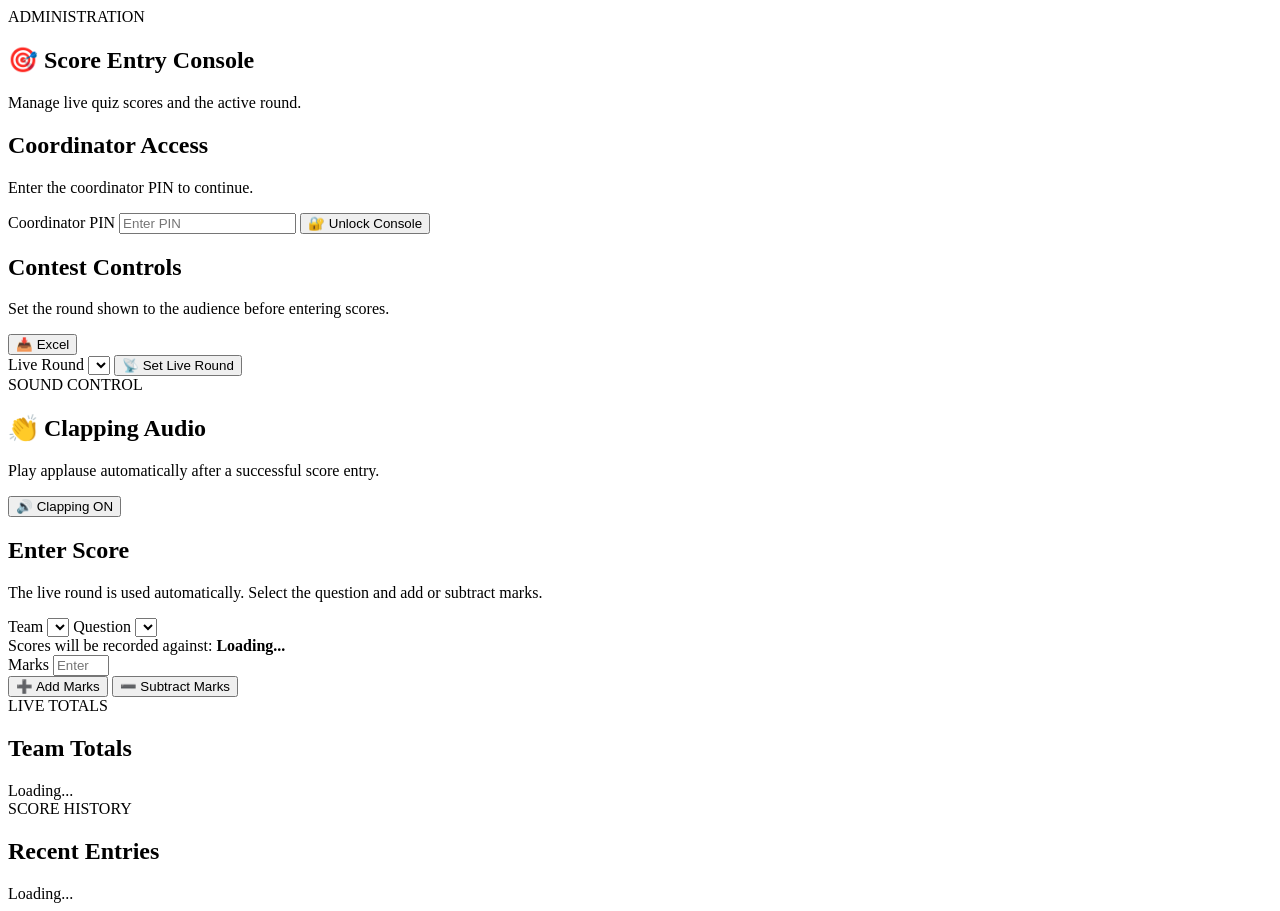
==== commit c6c43318: "reverting back" ====
--- a/public/coordinator.html
+++ b/public/coordinator.html
@@ -1,61 +1,26 @@
 <!DOCTYPE html>
 <html lang="en">
-
 <head>
-
     <meta charset="UTF-8">
-
-    <meta
-        name="viewport"
-        content="width=device-width, initial-scale=1.0"
-    >
-
+    <meta name="viewport" content="width=device-width, initial-scale=1.0">
     <title>Coordinator Console</title>
-
-    <link
-        rel="stylesheet"
-        href="/style.css"
-    >
-
+    <link rel="stylesheet" href="/style.css">
 </head>
 
-
 <body>
 
-
 <main class="coordinator-page">
 
-
     <section class="coordinator-header">
-
-        <div class="eyebrow">
-            ADMINISTRATION
-        </div>
-
-        <h1>
-            🎯 Score Entry Console
-        </h1>
-
-        <p>
-            Manage live quiz scores and the active round.
-        </p>
-
+        <div class="eyebrow">ADMINISTRATION</div>
+        <h1>🎯 Score Entry Console</h1>
+        <p>Manage live quiz scores and the active round.</p>
     </section>
 
 
-
-    <!-- =====================================================
-         LOGIN
-    ====================================================== -->
-
-    <section
-        id="login-section"
-        class="control-card"
-    >
-
-        <h2>
-            Coordinator Access
-        </h2>
+    <section id="login-section" class="control-card">
+
+        <h2>Coordinator Access</h2>
 
         <p class="muted">
             Enter the coordinator PIN to continue.
@@ -63,9 +28,7 @@
 
         <form id="login-form">
 
-            <label for="pin">
-                Coordinator PIN
-            </label>
+            <label for="pin">Coordinator PIN</label>
 
             <input
                 type="password"
@@ -81,23 +44,12 @@
 
         </form>
 
-        <div
-            id="login-message"
-            class="message"
-        ></div>
+        <div id="login-message" class="message"></div>
 
     </section>
 
 
-
-    <!-- =====================================================
-         COORDINATOR CONSOLE
-    ====================================================== -->
-
-    <section
-        id="console-section"
-        class="hidden"
-    >
+    <section id="console-section" class="hidden">
 
 
         <!-- CONTEST CONTROLS -->
@@ -107,16 +59,11 @@
             <div class="console-top">
 
                 <div>
-
-                    <h2>
-                        Contest Controls
-                    </h2>
+                    <h2>Contest Controls</h2>
 
                     <p class="muted">
-                        Set the round shown to the audience
-                        before entering scores.
+                        Set the round shown to the audience before entering scores.
                     </p>
-
                 </div>
 
                 <button
@@ -147,26 +94,18 @@
 
             </form>
 
-
-            <div
-                id="round-message"
-                class="message"
-            ></div>
+            <div id="round-message" class="message"></div>
 
         </div>
 
 
-
-        <!-- =================================================
-             AUDIO CONTROL
-        ================================================== -->
+        <!-- AUDIO CONTROL -->
 
         <div class="control-card audio-control-card">
 
             <div class="audio-control-content">
 
                 <div>
-
                     <span class="eyebrow">
                         SOUND CONTROL
                     </span>
@@ -176,19 +115,16 @@
                     </h2>
 
                     <p class="muted">
-                        Click the button to play one clap
-                        on the public scoreboard.
+                        Play applause automatically after a successful score entry.
                     </p>
-
                 </div>
-
 
                 <button
                     type="button"
                     id="clap-toggle"
-                    class="clap-toggle-button clap-disabled"
+                    class="clap-toggle-button"
                 >
-                    🔇 Clapping OFF
+                    🔊 Clapping ON
                 </button>
 
             </div>
@@ -196,16 +132,11 @@
         </div>
 
 
-
-        <!-- =================================================
-             SCORE ENTRY
-        ================================================== -->
+        <!-- SCORE ENTRY -->
 
         <div class="control-card">
 
-            <h2>
-                Enter Score
-            </h2>
+            <h2>Enter Score</h2>
 
             <p class="muted">
                 The live round is used automatically.
@@ -238,7 +169,6 @@
                 <div class="live-round-note">
 
                     Scores will be recorded against:
-
                     <strong id="entry-round-label">
                         Loading...
                     </strong>
@@ -272,7 +202,6 @@
                         ➕ Add Marks
                     </button>
 
-
                     <button
                         type="submit"
                         id="subtract-score"
@@ -286,19 +215,12 @@
 
             </form>
 
-
-            <div
-                id="score-message"
-                class="message"
-            ></div>
+            <div id="score-message" class="message"></div>
 
         </div>
 
 
-
-        <!-- =================================================
-             TEAM TOTALS
-        ================================================== -->
+        <!-- TEAM TOTALS -->
 
         <div class="control-card">
 
@@ -317,7 +239,6 @@
                 </div>
 
             </div>
-
 
             <div
                 id="team-totals"
@@ -329,10 +250,7 @@
         </div>
 
 
-
-        <!-- =================================================
-             HISTORY
-        ================================================== -->
+        <!-- HISTORY -->
 
         <div
             id="entries-section"
@@ -355,27 +273,31 @@
 
             </div>
 
-
             <div id="recent-entries">
                 Loading...
             </div>
 
         </div>
 
-
     </section>
 
-
 </main>
 
 
+<!-- CLAPPING AUDIO -->
+
+<audio
+    id="clap-audio"
+    preload="auto"
+>
+    <source
+        src="/audio/clap.mp3"
+        type="audio/mpeg"
+    >
+</audio>
+
 
 <script>
-
-
-/* =========================================================
-   DOM REFERENCES
-========================================================= */
 
 const loginSection =
     document.getElementById("login-section");
@@ -431,11 +353,9 @@
 const clapToggle =
     document.getElementById("clap-toggle");
 
-
-
-/* =========================================================
-   GLOBAL STATE
-========================================================= */
+const clapAudio =
+    document.getElementById("clap-audio");
+
 
 let coordinatorPin = "";
 
@@ -443,205 +363,105 @@
 
 let currentLiveRound = "";
 
-let clapEventId = null;
-
-let clapStatusTimer = null;
-
-
-
-/* =========================================================
-   CLAP BUTTON
-========================================================= */
-
-function setClapButtonOff() {
-
-    clapToggle.disabled = false;
-
-    clapToggle.textContent =
-        "🔇 Clapping OFF";
-
-    clapToggle.classList.add(
-        "clap-disabled"
-    );
-
-    clapToggle.classList.remove(
-        "clap-enabled"
-    );
-
+let clapEnabled =
+    localStorage.getItem("clapEnabled") !== "false";
+
+
+/* =========================
+   CLAPPING CONTROL
+========================= */
+
+function updateClapButton() {
+
+    if (clapEnabled) {
+
+        clapToggle.textContent =
+            "🔊 Clapping ON";
+
+        clapToggle.classList.add(
+            "clap-enabled"
+        );
+
+        clapToggle.classList.remove(
+            "clap-disabled"
+        );
+
+    } else {
+
+        clapToggle.textContent =
+            "🔇 Clapping OFF";
+
+        clapToggle.classList.add(
+            "clap-disabled"
+        );
+
+        clapToggle.classList.remove(
+            "clap-enabled"
+        );
+    }
 }
 
 
-function setClapButtonPlaying() {
-
-    clapToggle.disabled = true;
-
-    clapToggle.textContent =
-        "🔊 Clapping...";
-
-    clapToggle.classList.remove(
-        "clap-disabled"
-    );
-
-    clapToggle.classList.add(
-        "clap-enabled"
-    );
-
-}
-
-
-function stopClapStatusPolling() {
-
-    if (clapStatusTimer !== null) {
-
-        clearInterval(
-            clapStatusTimer
-        );
-
-        clapStatusTimer = null;
-
-    }
-
-}
-
-
-async function checkClapStatus() {
-
-    if (!clapEventId) {
+function playClap() {
+
+    if (!clapEnabled) {
         return;
     }
 
     try {
 
-        const response =
-            await fetch(
-                `/api/clap/${clapEventId}`,
-                {
-                    cache: "no-store"
-                }
-            );
-
-        if (!response.ok) {
-            return;
+        clapAudio.currentTime = 0;
+
+        const playPromise =
+            clapAudio.play();
+
+        if (playPromise !== undefined) {
+
+            playPromise.catch((error) => {
+
+                console.warn(
+                    "Clapping audio could not play:",
+                    error
+                );
+
+            });
+
         }
 
-        const data =
-            await response.json();
-
-        if (
-            data.status === "played"
-        ) {
-
-            clapEventId = null;
-
-            stopClapStatusPolling();
-
-            setClapButtonOff();
-
-        }
-
-    }
-
-    catch (error) {
+    } catch (error) {
 
         console.warn(
-            "Unable to check clap status:",
+            "Clapping audio error:",
             error
         );
 
     }
-
-}
-
-
-async function triggerClap() {
-
-    if (
-        !coordinatorPin ||
-        clapEventId
-    ) {
-        return;
-    }
-
-
-    setClapButtonPlaying();
-
-
-    try {
-
-        const response =
-            await authorizedFetch(
-                "/api/clap",
-                {
-                    method: "POST"
-                }
-            );
-
-
-        const data =
-            await readJsonResponse(
-                response
-            );
-
-
-        if (!response.ok) {
-
-            throw new Error(
-                data.detail ||
-                "Unable to trigger clap."
-            );
-
-        }
-
-
-        clapEventId =
-            data.event_id;
-
-
-        stopClapStatusPolling();
-
-
-        clapStatusTimer =
-            setInterval(
-                checkClapStatus,
-                500
-            );
-
-
-        await checkClapStatus();
-
-    }
-
-    catch (error) {
-
-        clapEventId = null;
-
-        stopClapStatusPolling();
-
-        setClapButtonOff();
-
-        console.error(
-            "Unable to trigger clap:",
-            error
-        );
-
-    }
-
 }
 
 
 clapToggle.addEventListener(
     "click",
-    triggerClap
+    () => {
+
+        clapEnabled = !clapEnabled;
+
+        localStorage.setItem(
+            "clapEnabled",
+            String(clapEnabled)
+        );
+
+        updateClapButton();
+
+    }
 );
 
 
-setClapButtonOff();
-
-
-
-/* =========================================================
+updateClapButton();
+
+
+/* =========================
    LOGIN
-========================================================= */
+========================= */
 
 loginForm.addEventListener(
     "submit",
@@ -649,15 +469,10 @@
 
         event.preventDefault();
 
-
         const pin =
             pinInput.value.trim();
 
-
-        if (!pin) {
-            return;
-        }
-
+        if (!pin) return;
 
         loginMessage.textContent =
             "Checking access...";
@@ -670,20 +485,15 @@
                     "/api/config",
                     {
                         headers: {
-                            "X-Coordinator-PIN":
-                                pin
+                            "X-Coordinator-PIN": pin
                         },
-
-                        cache:
-                            "no-store"
+                        cache: "no-store"
                     }
                 );
 
 
             const data =
-                await readJsonResponse(
-                    response
-                );
+                await readJsonResponse(response);
 
 
             if (!response.ok) {
@@ -696,12 +506,9 @@
             }
 
 
-            coordinatorPin =
-                pin;
-
-
-            teams =
-                data.teams;
+            coordinatorPin = pin;
+
+            teams = data.teams;
 
 
             populateSelect(
@@ -714,11 +521,8 @@
                 questionSelect,
                 data.questions ||
                 Array.from(
-                    {
-                        length: 12
-                    },
-                    (_, i) =>
-                        i + 1
+                    { length: 12 },
+                    (_, i) => i + 1
                 )
             );
 
@@ -733,7 +537,6 @@
                 "hidden"
             );
 
-
             consoleSection.classList.remove(
                 "hidden"
             );
@@ -741,9 +544,8 @@
 
             await refreshCoordinatorData();
 
-        }
-
-        catch (error) {
+
+        } catch (error) {
 
             loginMessage.textContent =
                 `❌ ${error.message}`;
@@ -754,17 +556,15 @@
 );
 
 
-
-/* =========================================================
+/* =========================
    LIVE ROUND
-========================================================= */
+========================= */
 
 roundForm.addEventListener(
     "submit",
     async (event) => {
 
         event.preventDefault();
-
 
         roundMessage.textContent =
             "Updating live round...";
@@ -783,11 +583,10 @@
                                 "application/json"
                         },
 
-                        body:
-                            JSON.stringify({
-                                round:
-                                    activeRoundSelect.value
-                            })
+                        body: JSON.stringify({
+                            round:
+                                activeRoundSelect.value
+                        })
                     }
                 );
 
@@ -814,9 +613,8 @@
 
             await refreshCoordinatorData();
 
-        }
-
-        catch (error) {
+
+        } catch (error) {
 
             roundMessage.textContent =
                 `❌ ${error.message}`;
@@ -827,10 +625,9 @@
 );
 
 
-
-/* =========================================================
+/* =========================
    SCORE ENTRY
-========================================================= */
+========================= */
 
 scoreForm.addEventListener(
     "submit",
@@ -843,21 +640,14 @@
             event.submitter?.dataset.operation ||
             "add";
 
-
         const team =
             teamSelect.value;
 
-
         const question =
-            Number(
-                questionSelect.value
-            );
-
+            Number(questionSelect.value);
 
         const marks =
-            Number(
-                marksInput.value
-            );
+            Number(marksInput.value);
 
 
         if (
@@ -883,9 +673,8 @@
 
 
         buttons.forEach(
-            (button) => {
-                button.disabled = true;
-            }
+            (button) =>
+                button.disabled = true
         );
 
 
@@ -902,21 +691,20 @@
                                 "application/json"
                         },
 
-                        body:
-                            JSON.stringify({
-
-                                team,
-
-                                round:
-                                    currentLiveRound,
-
-                                question,
-
-                                marks,
-
-                                operation
-
-                            })
+                        body: JSON.stringify({
+
+                            team,
+
+                            round:
+                                currentLiveRound,
+
+                            question,
+
+                            marks,
+
+                            operation
+
+                        })
                     }
                 );
 
@@ -943,37 +731,27 @@
                     : `✅ ${marks} points subtracted from ${team}.`;
 
 
-            marksInput.value =
-                "";
-
-
-            /*
-             * IMPORTANT:
-             *
-             * There is NO clap here.
-             *
-             * Add/subtract marks never trigger
-             * the applause system.
-             */
+            marksInput.value = "";
+
+
+            /* PLAY APPLAUSE */
+
+            playClap();
 
 
             await refreshCoordinatorData();
 
-        }
-
-        catch (error) {
+
+        } catch (error) {
 
             scoreMessage.textContent =
                 `❌ ${error.message}`;
 
-        }
-
-        finally {
+        } finally {
 
             buttons.forEach(
-                (button) => {
-                    button.disabled = false;
-                }
+                (button) =>
+                    button.disabled = false
             );
 
         }
@@ -982,10 +760,9 @@
 );
 
 
-
-/* =========================================================
+/* =========================
    EXCEL DOWNLOAD
-========================================================= */
+========================= */
 
 downloadButton.addEventListener(
     "click",
@@ -1006,7 +783,6 @@
                         response
                     );
 
-
                 throw new Error(
                     data.detail ||
                     "Unable to generate Excel file."
@@ -1029,32 +805,23 @@
                 document.createElement("a");
 
 
-            link.href =
-                url;
-
+            link.href = url;
 
             link.download =
                 "quiz_scorebook.xlsx";
 
 
-            document.body.appendChild(
-                link
-            );
-
+            document.body.appendChild(link);
 
             link.click();
 
-
             link.remove();
 
 
-            window.URL.revokeObjectURL(
-                url
-            );
-
-        }
-
-        catch (error) {
+            window.URL.revokeObjectURL(url);
+
+
+        } catch (error) {
 
             scoreMessage.textContent =
                 `❌ ${error.message}`;
@@ -1065,10 +832,9 @@
 );
 
 
-
-/* =========================================================
+/* =========================
    REFRESH DATA
-========================================================= */
+========================= */
 
 async function refreshCoordinatorData() {
 
@@ -1114,10 +880,9 @@
 }
 
 
-
-/* =========================================================
+/* =========================
    SCORE HISTORY
-========================================================= */
+========================= */
 
 async function loadRecentEntries() {
 
@@ -1148,11 +913,9 @@
         if (!entries.length) {
 
             recentEntries.innerHTML =
-                `
-                    <p class="muted">
-                        No scores entered yet.
-                    </p>
-                `;
+                `<p class="muted">
+                    No scores entered yet.
+                </p>`;
 
             return;
 
@@ -1162,93 +925,77 @@
         recentEntries.innerHTML =
             entries
                 .slice(0, 30)
-                .map(
-                    (entry) => {
-
-                        const sign =
-                            entry.operation === "subtract"
-                                ? "−"
-                                : "+";
-
-
-                        return `
-
-                            <div
-                                class="entry-row history-row"
+                .map((entry) => {
+
+                    const sign =
+                        entry.operation === "subtract"
+                            ? "−"
+                            : "+";
+
+
+                    return `
+
+                        <div class="entry-row history-row">
+
+                            <div class="history-main">
+
+                                <strong>
+                                    ${escapeHtml(entry.team)}
+                                </strong>
+
+                                <span>
+                                    ${escapeHtml(entry.round)}
+                                    · Question ${entry.question}
+                                </span>
+
+                                <span>
+                                    ${new Date(
+                                        entry.created_at
+                                    ).toLocaleString()}
+                                </span>
+
+                            </div>
+
+
+                            <strong
+                                class="entry-score ${
+                                    entry.operation === "subtract"
+                                        ? "negative"
+                                        : ""
+                                }"
                             >
-
-                                <div
-                                    class="history-main"
+                                ${sign}${entry.marks}
+                            </strong>
+
+
+                            <div class="history-actions">
+
+                                <button
+                                    type="button"
+                                    class="small-action"
+                                    onclick="editEntry(${entry.id})"
                                 >
-
-                                    <strong>
-                                        ${escapeHtml(
-                                            entry.team
-                                        )}
-                                    </strong>
-
-                                    <span>
-                                        ${escapeHtml(
-                                            entry.round
-                                        )}
-                                        · Question
-                                        ${entry.question}
-                                    </span>
-
-                                    <span>
-                                        ${new Date(
-                                            entry.created_at
-                                        ).toLocaleString()}
-                                    </span>
-
-                                </div>
-
-
-                                <strong
-                                    class="entry-score ${
-                                        entry.operation === "subtract"
-                                            ? "negative"
-                                            : ""
-                                    }"
+                                    ✏️ Edit
+                                </button>
+
+                                <button
+                                    type="button"
+                                    class="small-action delete-action"
+                                    onclick="deleteEntry(${entry.id})"
                                 >
-                                    ${sign}${entry.marks}
-                                </strong>
-
-
-                                <div
-                                    class="history-actions"
-                                >
-
-                                    <button
-                                        type="button"
-                                        class="small-action"
-                                        onclick="editEntry(${entry.id})"
-                                    >
-                                        ✏️ Edit
-                                    </button>
-
-
-                                    <button
-                                        type="button"
-                                        class="small-action delete-action"
-                                        onclick="deleteEntry(${entry.id})"
-                                    >
-                                        🗑 Delete
-                                    </button>
-
-                                </div>
+                                    🗑 Delete
+                                </button>
 
                             </div>
 
-                        `;
-
-                    }
-                )
+                        </div>
+
+                    `;
+
+                })
                 .join("");
 
-    }
-
-    catch (error) {
+    } catch (error) {
 
         recentEntries.textContent =
             error.message;
@@ -1258,10 +1005,9 @@
 }
 
 
-
-/* =========================================================
+/* =========================
    TEAM TOTALS
-========================================================= */
+========================= */
 
 async function loadTeamTotals() {
 
@@ -1291,39 +1037,30 @@
 
         teamTotals.innerHTML =
             totals
-                .map(
-                    (team, index) => `
-
-                        <div
-                            class="
-                                total-team-card
-                                total-colour-${index + 1}
-                            "
-                        >
-
-                            <span>
-                                ${escapeHtml(
-                                    team.team
-                                )}
-                            </span>
-
-                            <strong>
-                                ${team.total_score}
-                            </strong>
-
-                            <small>
-                                POINTS
-                            </small>
-
-                        </div>
-
-                    `
-                )
+                .map((team, index) => `
+
+                    <div
+                        class="total-team-card total-colour-${index + 1}"
+                    >
+
+                        <span>
+                            ${escapeHtml(team.team)}
+                        </span>
+
+                        <strong>
+                            ${team.total_score}
+                        </strong>
+
+                        <small>
+                            POINTS
+                        </small>
+
+                    </div>
+
+                `)
                 .join("");
 
-    }
-
-    catch (error) {
+    } catch (error) {
 
         teamTotals.textContent =
             error.message;
@@ -1333,10 +1070,9 @@
 }
 
 
-
-/* =========================================================
+/* =========================
    EDIT ENTRY
-========================================================= */
+========================= */
 
 async function editEntry(id) {
 
@@ -1366,8 +1102,7 @@
 
         const entry =
             entries.find(
-                (item) =>
-                    item.id === id
+                (item) => item.id === id
             );
 
 
@@ -1387,9 +1122,7 @@
             );
 
 
-        if (newTeam === null) {
-            return;
-        }
+        if (newTeam === null) return;
 
 
         const newRound =
@@ -1399,9 +1132,7 @@
             );
 
 
-        if (newRound === null) {
-            return;
-        }
+        if (newRound === null) return;
 
 
         const newQuestion =
@@ -1411,9 +1142,7 @@
             );
 
 
-        if (newQuestion === null) {
-            return;
-        }
+        if (newQuestion === null) return;
 
 
         const newMarks =
@@ -1423,9 +1152,7 @@
             );
 
 
-        if (newMarks === null) {
-            return;
-        }
+        if (newMarks === null) return;
 
 
         const newOperation =
@@ -1435,9 +1162,7 @@
             );
 
 
-        if (newOperation === null) {
-            return;
-        }
+        if (newOperation === null) return;
 
 
         const payload = {
@@ -1474,9 +1199,7 @@
                     },
 
                     body:
-                        JSON.stringify(
-                            payload
-                        )
+                        JSON.stringify(payload)
                 }
             );
 
@@ -1503,9 +1226,8 @@
 
         await refreshCoordinatorData();
 
-    }
-
-    catch (error) {
+
+    } catch (error) {
 
         scoreMessage.textContent =
             `❌ ${error.message}`;
@@ -1515,10 +1237,9 @@
 }
 
 
-
-/* =========================================================
+/* =========================
    DELETE ENTRY
-========================================================= */
+========================= */
 
 async function deleteEntry(id) {
 
@@ -1527,9 +1248,7 @@
             "Delete this score entry? This will change the team total."
         )
     ) {
-
         return;
-
     }
 
 
@@ -1564,18 +1283,10 @@
             "🗑 Score entry deleted.";
 
 
-        /*
-         * IMPORTANT:
-         *
-         * Delete does NOT trigger applause.
-         */
-
-
         await refreshCoordinatorData();
 
-    }
-
-    catch (error) {
+
+    } catch (error) {
 
         scoreMessage.textContent =
             `❌ ${error.message}`;
@@ -1585,10 +1296,9 @@
 }
 
 
-
-/* =========================================================
+/* =========================
    AUTHORIZED FETCH
-========================================================= */
+========================= */
 
 async function authorizedFetch(
     url,
@@ -1611,21 +1321,17 @@
         url,
         {
             ...options,
-
             headers,
-
-            cache:
-                "no-store"
+            cache: "no-store"
         }
     );
 
 }
 
 
-
-/* =========================================================
+/* =========================
    JSON RESPONSE
-========================================================= */
+========================= */
 
 async function readJsonResponse(
     response
@@ -1635,20 +1341,14 @@
         await response.text();
 
 
-    if (!text) {
-        return {};
-    }
+    if (!text) return {};
 
 
     try {
 
-        return JSON.parse(
-            text
-        );
-
-    }
-
-    catch {
+        return JSON.parse(text);
+
+    } catch {
 
         return {
             detail:
@@ -1661,10 +1361,9 @@
 }
 
 
-
-/* =========================================================
+/* =========================
    SELECT HELPERS
-========================================================= */
+========================= */
 
 function populateSelect(
     select,
@@ -1675,13 +1374,9 @@
         values
             .map(
                 (value) => `
-
-                    <option
-                        value="${escapeHtml(value)}"
-                    >
+                    <option value="${escapeHtml(value)}">
                         ${escapeHtml(value)}
                     </option>
-
                 `
             )
             .join("");
@@ -1689,27 +1384,42 @@
 }
 
 
-
-/* =========================================================
+/* =========================
    HTML ESCAPING
-========================================================= */
+========================= */
 
 function escapeHtml(value) {
 
     return String(value)
 
-        .replaceAll("&", "&amp;")
-        .replaceAll("<", "&lt;")
-        .replaceAll(">", "&gt;")
-        .replaceAll('"', "&quot;")
-        .replaceAll("'", "&#039;");
+        .replaceAll(
+            "&",
+            "&amp;"
+        )
+
+        .replaceAll(
+            "<",
+            "&lt;"
+        )
+
+        .replaceAll(
+            ">",
+            "&gt;"
+        )
+
+        .replaceAll(
+            '"',
+            "&quot;"
+        )
+
+        .replaceAll(
+            "'",
+            "&#039;"
+        );
 
 }
 
-
 </script>
 
-
 </body>
-
 </html>
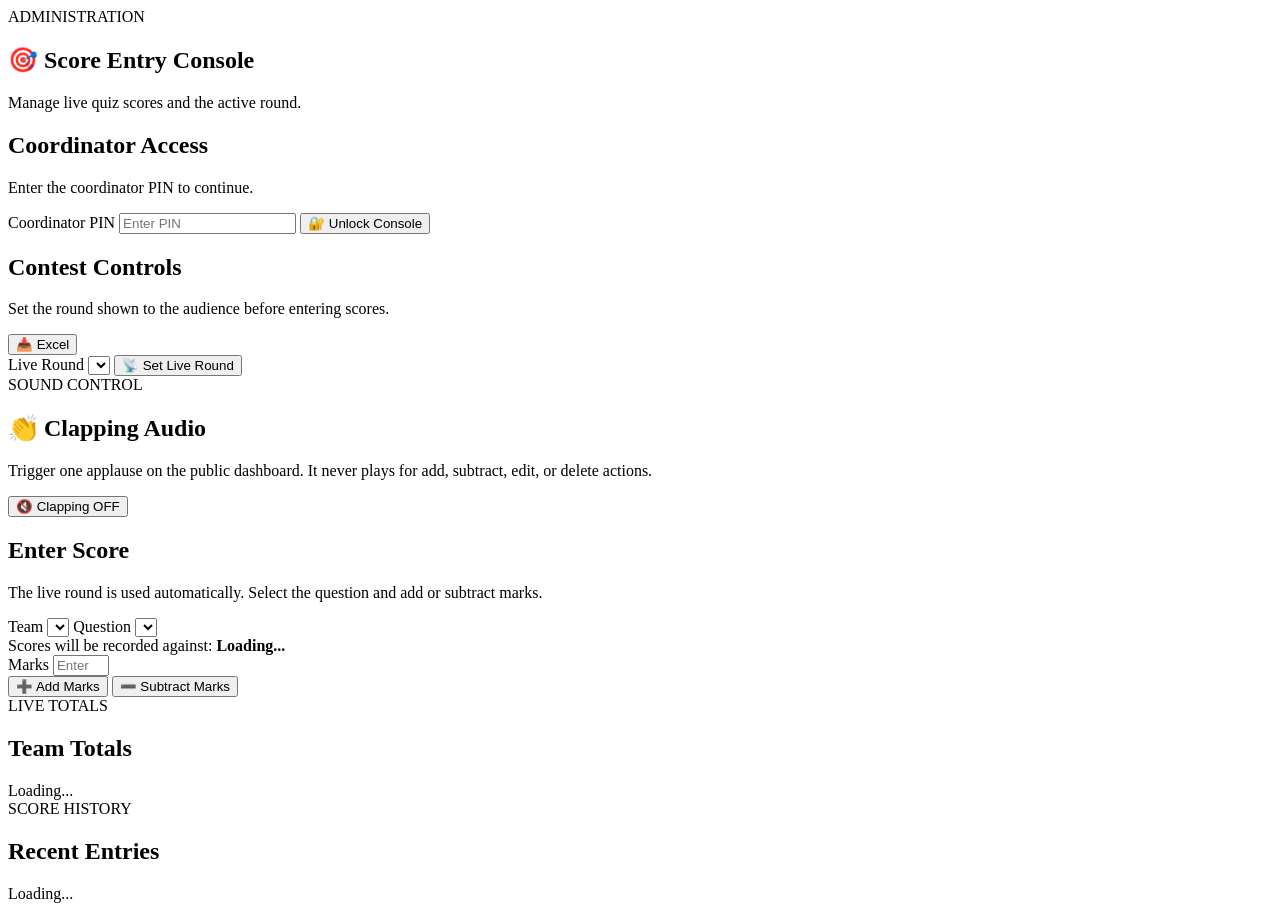
==== commit 5c4a727f: "a lot of upgradations" ====
--- a/public/coordinator.html
+++ b/public/coordinator.html
@@ -115,7 +115,7 @@
                     </h2>
 
                     <p class="muted">
-                        Play applause automatically after a successful score entry.
+                        Trigger one applause on the public dashboard. It never plays for add, subtract, edit, or delete actions.
                     </p>
                 </div>
 
@@ -124,7 +124,7 @@
                     id="clap-toggle"
                     class="clap-toggle-button"
                 >
-                    🔊 Clapping ON
+                    🔇 Clapping OFF
                 </button>
 
             </div>
@@ -363,20 +363,30 @@
 
 let currentLiveRound = "";
 
-let clapEnabled =
-    localStorage.getItem("clapEnabled") !== "false";
+let clapBusy = false;
+let activeClapEventId = null;
 
 
 /* =========================
    CLAPPING CONTROL
+
+   This is a one-shot remote trigger.
+
+   - OFF by default
+   - Clicking the button creates one pending clap event
+     in PostgreSQL.
+   - The public dashboard receives it and plays the sound.
+   - The dashboard marks it complete only after the audio ends.
+   - Only then does this coordinator button return to OFF.
+   - Score add/subtract/edit/delete NEVER trigger audio.
 ========================= */
 
 function updateClapButton() {
 
-    if (clapEnabled) {
+    if (clapBusy) {
 
         clapToggle.textContent =
-            "🔊 Clapping ON";
+            "🔊 Clapping ON · Playing...";
 
         clapToggle.classList.add(
             "clap-enabled"
@@ -386,55 +396,163 @@
             "clap-disabled"
         );
 
-    } else {
-
-        clapToggle.textContent =
-            "🔇 Clapping OFF";
-
-        clapToggle.classList.add(
-            "clap-disabled"
+        clapToggle.disabled = true;
+
+        return;
+    }
+
+    clapToggle.disabled = false;
+
+    clapToggle.textContent =
+        "🔇 Clapping OFF";
+
+    clapToggle.classList.add(
+        "clap-disabled"
+    );
+
+    clapToggle.classList.remove(
+        "clap-enabled"
+    );
+}
+
+
+async function triggerRemoteClap() {
+
+    if (clapBusy) {
+        return;
+    }
+
+    clapBusy = true;
+    activeClapEventId = null;
+
+    updateClapButton();
+
+    try {
+
+        const response =
+            await authorizedFetch(
+                "/api/clap",
+                {
+                    method: "POST"
+                }
+            );
+
+        const data =
+            await readJsonResponse(
+                response
+            );
+
+        if (!response.ok) {
+
+            throw new Error(
+                data.detail ||
+                "Unable to trigger applause."
+            );
+        }
+
+        activeClapEventId =
+            Number(data.event_id);
+
+        /*
+         * Keep the button ON until the public dashboard confirms
+         * that the clap audio has completely finished.
+         */
+        updateClapButton();
+
+        await waitForClapCompletion(
+            activeClapEventId
         );
 
-        clapToggle.classList.remove(
-            "clap-enabled"
-        );
-    }
-}
-
-
-function playClap() {
-
-    if (!clapEnabled) {
-        return;
-    }
-
-    try {
-
-        clapAudio.currentTime = 0;
-
-        const playPromise =
-            clapAudio.play();
-
-        if (playPromise !== undefined) {
-
-            playPromise.catch((error) => {
-
-                console.warn(
-                    "Clapping audio could not play:",
-                    error
-                );
-
-            });
-
-        }
-
     } catch (error) {
 
         console.warn(
-            "Clapping audio error:",
+            "Remote clap could not be triggered:",
             error
         );
 
+        clapBusy = false;
+        activeClapEventId = null;
+
+        updateClapButton();
+
+    }
+}
+
+
+async function waitForClapCompletion(eventId) {
+
+    const startedAt =
+        Date.now();
+
+    const timeoutMs =
+        60000;
+
+    while (
+        clapBusy &&
+        activeClapEventId === eventId &&
+        Date.now() - startedAt < timeoutMs
+    ) {
+
+        try {
+
+            const response =
+                await authorizedFetch(
+                    "/api/clap/latest"
+                );
+
+            const data =
+                await readJsonResponse(
+                    response
+                );
+
+            if (
+                response.ok &&
+                data.event &&
+                Number(data.event.id) === eventId &&
+                data.event.status === "completed"
+            ) {
+
+                clapBusy = false;
+                activeClapEventId = null;
+
+                updateClapButton();
+
+                return;
+            }
+
+        } catch (error) {
+
+            console.warn(
+                "Waiting for clap completion:",
+                error
+            );
+
+        }
+
+        await new Promise(
+            (resolve) =>
+                setTimeout(resolve, 700)
+        );
+    }
+
+    /*
+     * If the dashboard did not acknowledge within one minute,
+     * release the coordinator button so the contest console
+     * cannot become permanently locked.
+     */
+    if (
+        clapBusy &&
+        activeClapEventId === eventId
+    ) {
+
+        clapBusy = false;
+        activeClapEventId = null;
+
+        updateClapButton();
+
+        console.warn(
+            "Clap event timed out waiting for dashboard acknowledgement."
+        );
     }
 }
 
@@ -443,14 +561,11 @@
     "click",
     () => {
 
-        clapEnabled = !clapEnabled;
-
-        localStorage.setItem(
-            "clapEnabled",
-            String(clapEnabled)
-        );
-
-        updateClapButton();
+        /*
+         * The click itself is the ONLY thing that triggers applause.
+         * There is no persistent ON mode and no local audio playback.
+         */
+        triggerRemoteClap();
 
     }
 );
@@ -736,8 +851,6 @@
 
             /* PLAY APPLAUSE */
 
-            playClap();
-
 
             await refreshCoordinatorData();
 
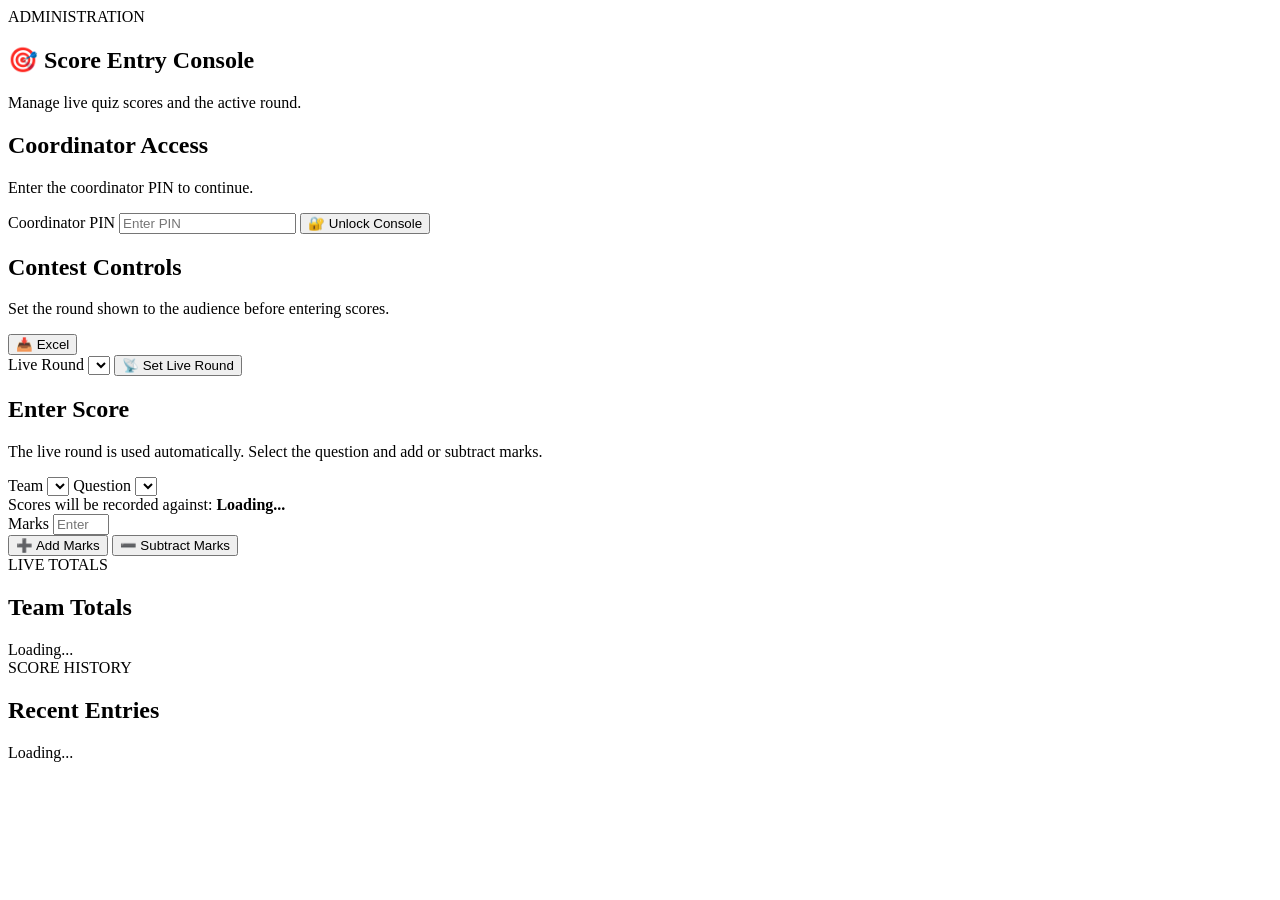
==== commit b0004245: "modfiications of audio directly on dashbaord" ====
--- a/public/coordinator.html
+++ b/public/coordinator.html
@@ -95,39 +95,6 @@
             </form>
 
             <div id="round-message" class="message"></div>
-
-        </div>
-
-
-        <!-- AUDIO CONTROL -->
-
-        <div class="control-card audio-control-card">
-
-            <div class="audio-control-content">
-
-                <div>
-                    <span class="eyebrow">
-                        SOUND CONTROL
-                    </span>
-
-                    <h2>
-                        👏 Clapping Audio
-                    </h2>
-
-                    <p class="muted">
-                        Trigger one applause on the public dashboard. It never plays for add, subtract, edit, or delete actions.
-                    </p>
-                </div>
-
-                <button
-                    type="button"
-                    id="clap-toggle"
-                    class="clap-toggle-button"
-                >
-                    🔇 Clapping OFF
-                </button>
-
-            </div>
 
         </div>
 
@@ -284,19 +251,6 @@
 </main>
 
 
-<!-- CLAPPING AUDIO -->
-
-<audio
-    id="clap-audio"
-    preload="auto"
->
-    <source
-        src="/audio/clap.mp3"
-        type="audio/mpeg"
-    >
-</audio>
-
-
 <script>
 
 const loginSection =
@@ -350,11 +304,7 @@
 const downloadButton =
     document.getElementById("download-button");
 
-const clapToggle =
-    document.getElementById("clap-toggle");
-
-const clapAudio =
-    document.getElementById("clap-audio");
+
 
 
 let coordinatorPin = "";
@@ -363,215 +313,6 @@
 
 let currentLiveRound = "";
 
-let clapBusy = false;
-let activeClapEventId = null;
-
-
-/* =========================
-   CLAPPING CONTROL
-
-   This is a one-shot remote trigger.
-
-   - OFF by default
-   - Clicking the button creates one pending clap event
-     in PostgreSQL.
-   - The public dashboard receives it and plays the sound.
-   - The dashboard marks it complete only after the audio ends.
-   - Only then does this coordinator button return to OFF.
-   - Score add/subtract/edit/delete NEVER trigger audio.
-========================= */
-
-function updateClapButton() {
-
-    if (clapBusy) {
-
-        clapToggle.textContent =
-            "🔊 Clapping ON · Playing...";
-
-        clapToggle.classList.add(
-            "clap-enabled"
-        );
-
-        clapToggle.classList.remove(
-            "clap-disabled"
-        );
-
-        clapToggle.disabled = true;
-
-        return;
-    }
-
-    clapToggle.disabled = false;
-
-    clapToggle.textContent =
-        "🔇 Clapping OFF";
-
-    clapToggle.classList.add(
-        "clap-disabled"
-    );
-
-    clapToggle.classList.remove(
-        "clap-enabled"
-    );
-}
-
-
-async function triggerRemoteClap() {
-
-    if (clapBusy) {
-        return;
-    }
-
-    clapBusy = true;
-    activeClapEventId = null;
-
-    updateClapButton();
-
-    try {
-
-        const response =
-            await authorizedFetch(
-                "/api/clap",
-                {
-                    method: "POST"
-                }
-            );
-
-        const data =
-            await readJsonResponse(
-                response
-            );
-
-        if (!response.ok) {
-
-            throw new Error(
-                data.detail ||
-                "Unable to trigger applause."
-            );
-        }
-
-        activeClapEventId =
-            Number(data.event_id);
-
-        /*
-         * Keep the button ON until the public dashboard confirms
-         * that the clap audio has completely finished.
-         */
-        updateClapButton();
-
-        await waitForClapCompletion(
-            activeClapEventId
-        );
-
-    } catch (error) {
-
-        console.warn(
-            "Remote clap could not be triggered:",
-            error
-        );
-
-        clapBusy = false;
-        activeClapEventId = null;
-
-        updateClapButton();
-
-    }
-}
-
-
-async function waitForClapCompletion(eventId) {
-
-    const startedAt =
-        Date.now();
-
-    const timeoutMs =
-        60000;
-
-    while (
-        clapBusy &&
-        activeClapEventId === eventId &&
-        Date.now() - startedAt < timeoutMs
-    ) {
-
-        try {
-
-            const response =
-                await authorizedFetch(
-                    "/api/clap/latest"
-                );
-
-            const data =
-                await readJsonResponse(
-                    response
-                );
-
-            if (
-                response.ok &&
-                data.event &&
-                Number(data.event.id) === eventId &&
-                data.event.status === "completed"
-            ) {
-
-                clapBusy = false;
-                activeClapEventId = null;
-
-                updateClapButton();
-
-                return;
-            }
-
-        } catch (error) {
-
-            console.warn(
-                "Waiting for clap completion:",
-                error
-            );
-
-        }
-
-        await new Promise(
-            (resolve) =>
-                setTimeout(resolve, 700)
-        );
-    }
-
-    /*
-     * If the dashboard did not acknowledge within one minute,
-     * release the coordinator button so the contest console
-     * cannot become permanently locked.
-     */
-    if (
-        clapBusy &&
-        activeClapEventId === eventId
-    ) {
-
-        clapBusy = false;
-        activeClapEventId = null;
-
-        updateClapButton();
-
-        console.warn(
-            "Clap event timed out waiting for dashboard acknowledgement."
-        );
-    }
-}
-
-
-clapToggle.addEventListener(
-    "click",
-    () => {
-
-        /*
-         * The click itself is the ONLY thing that triggers applause.
-         * There is no persistent ON mode and no local audio playback.
-         */
-        triggerRemoteClap();
-
-    }
-);
-
-
-updateClapButton();
 
 
 /* =========================
